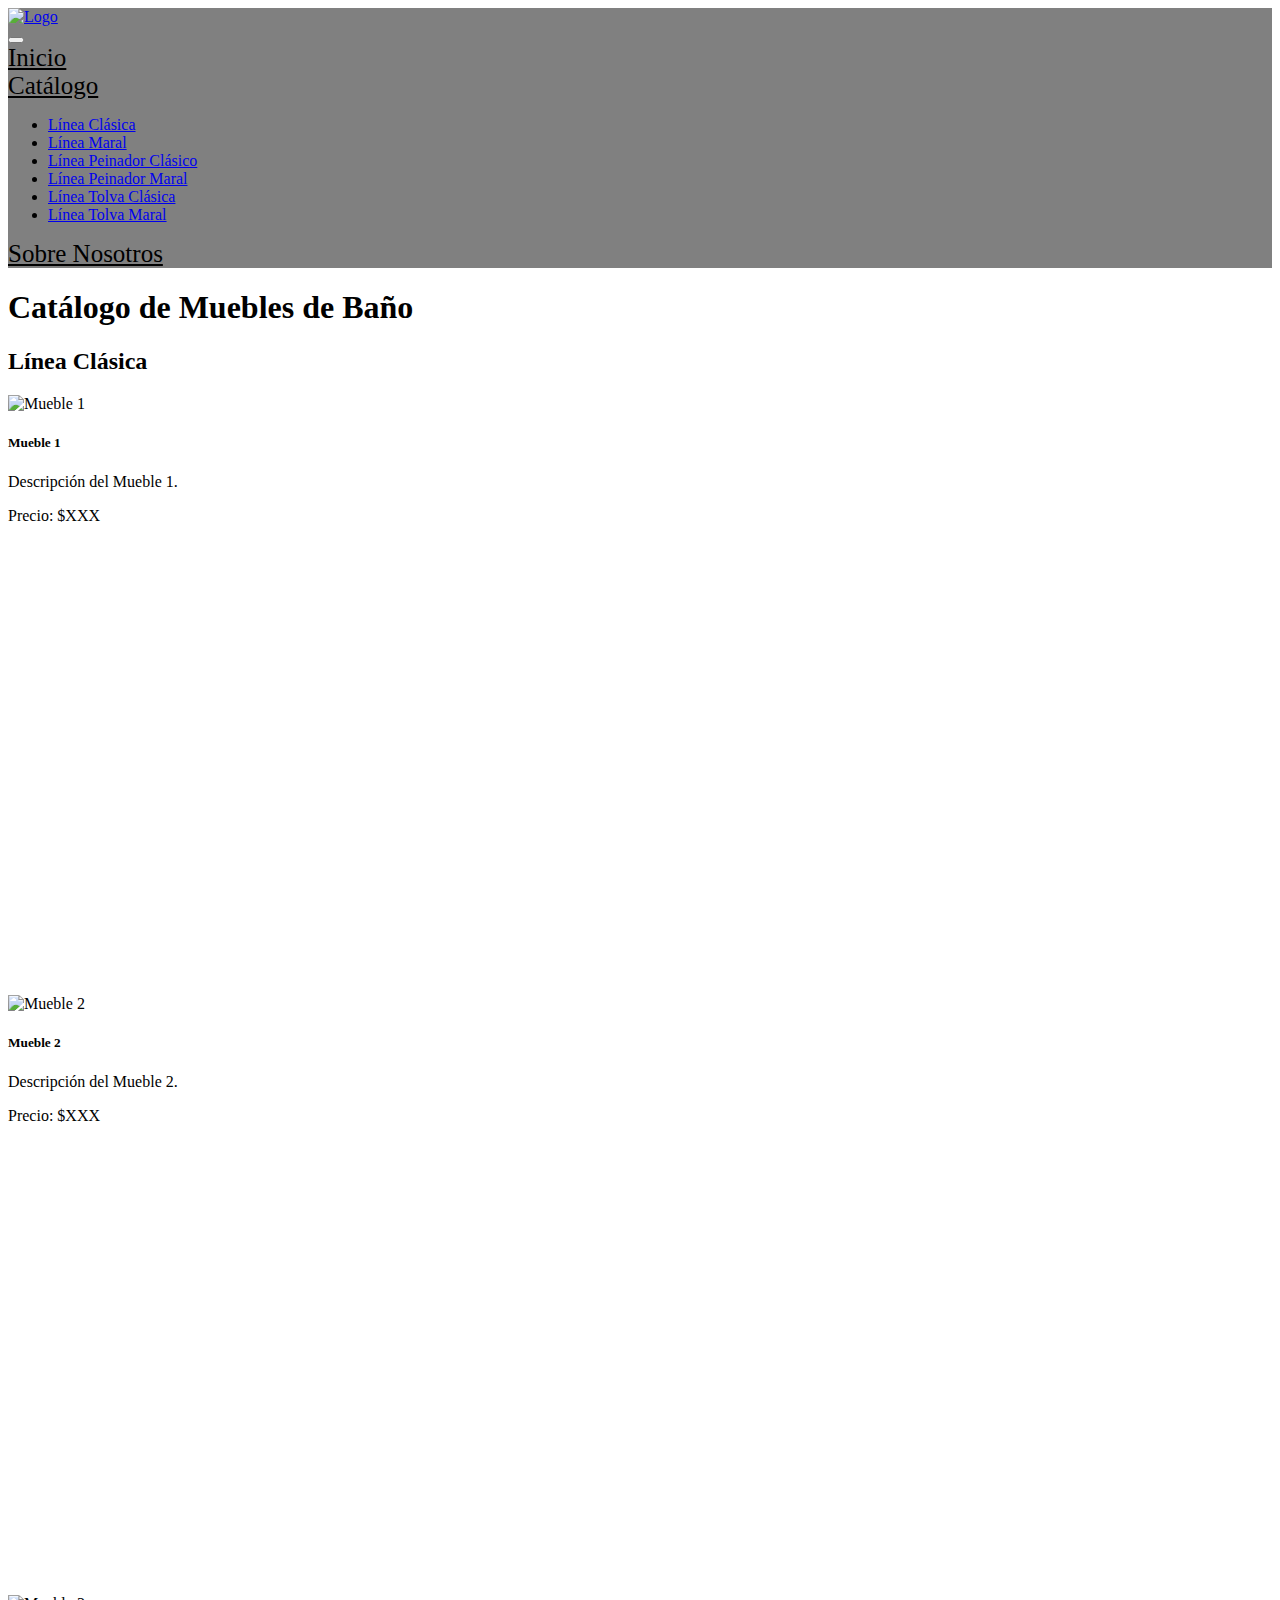
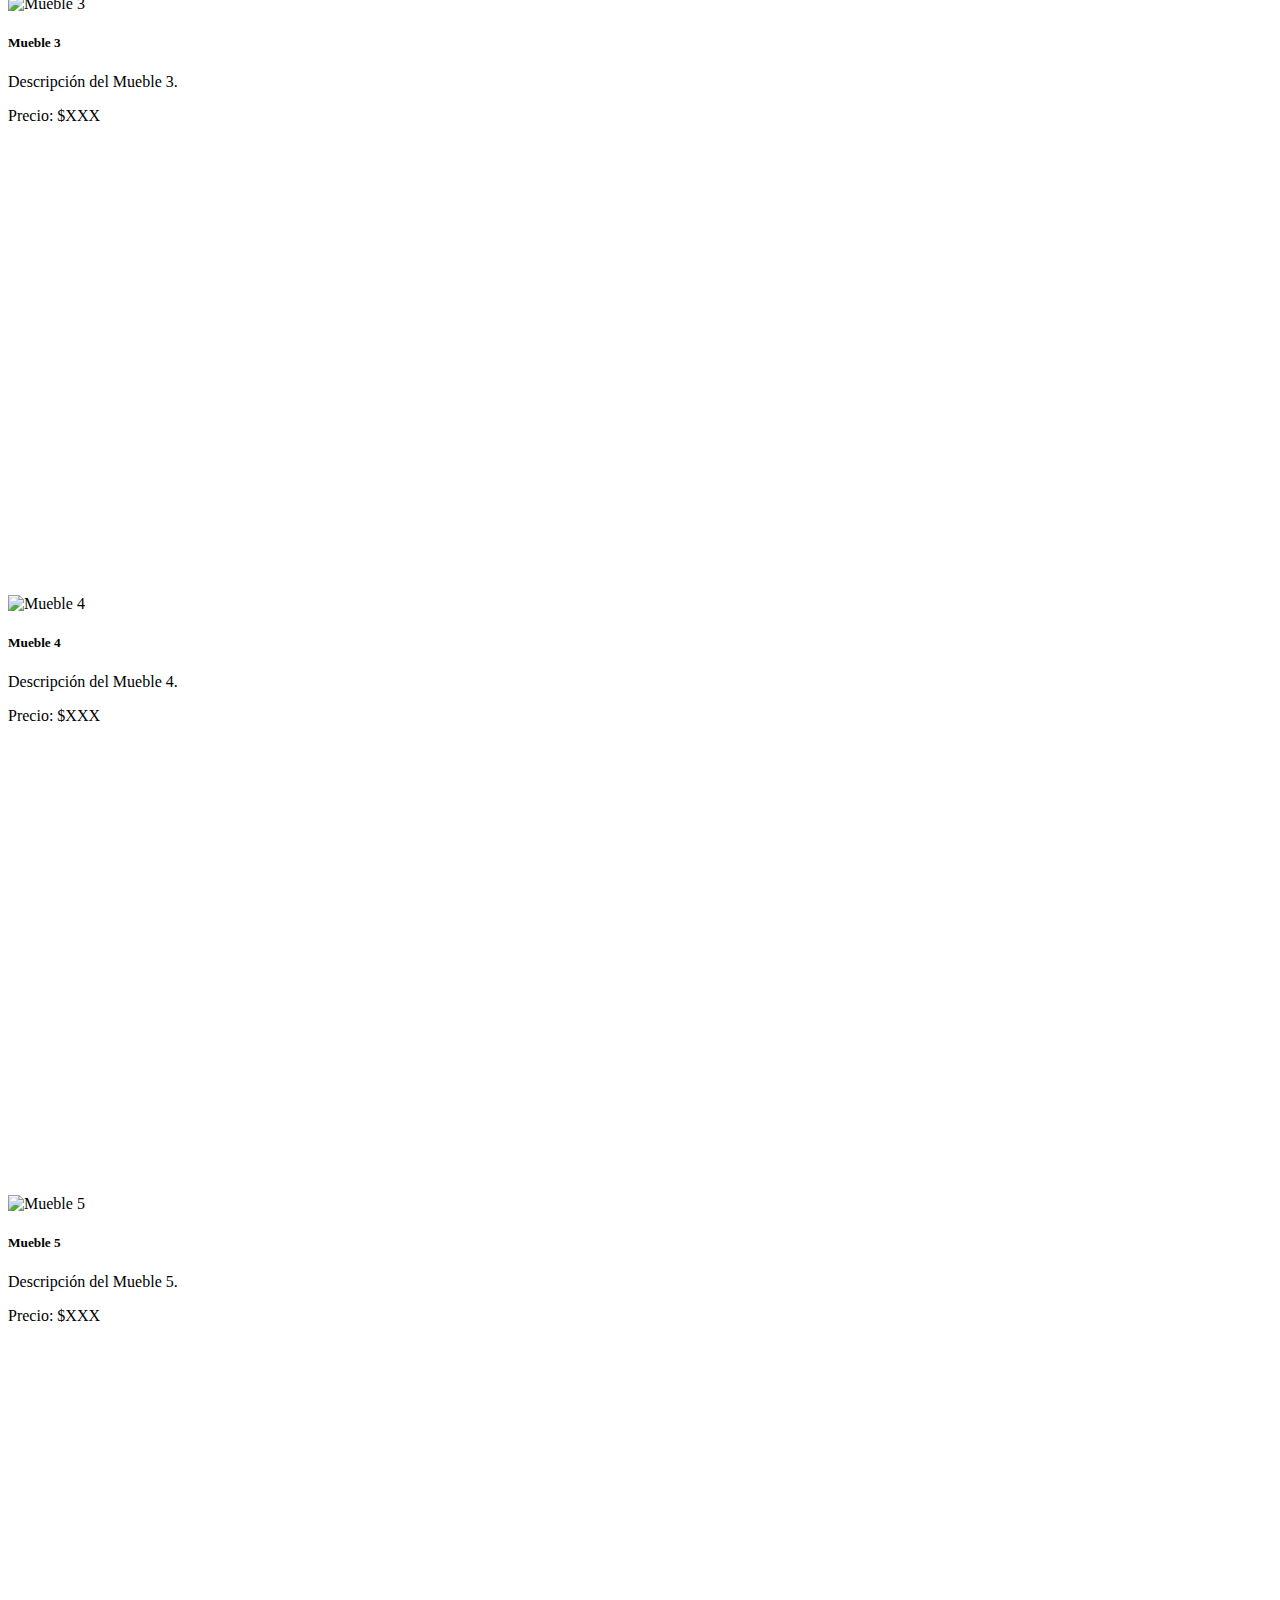
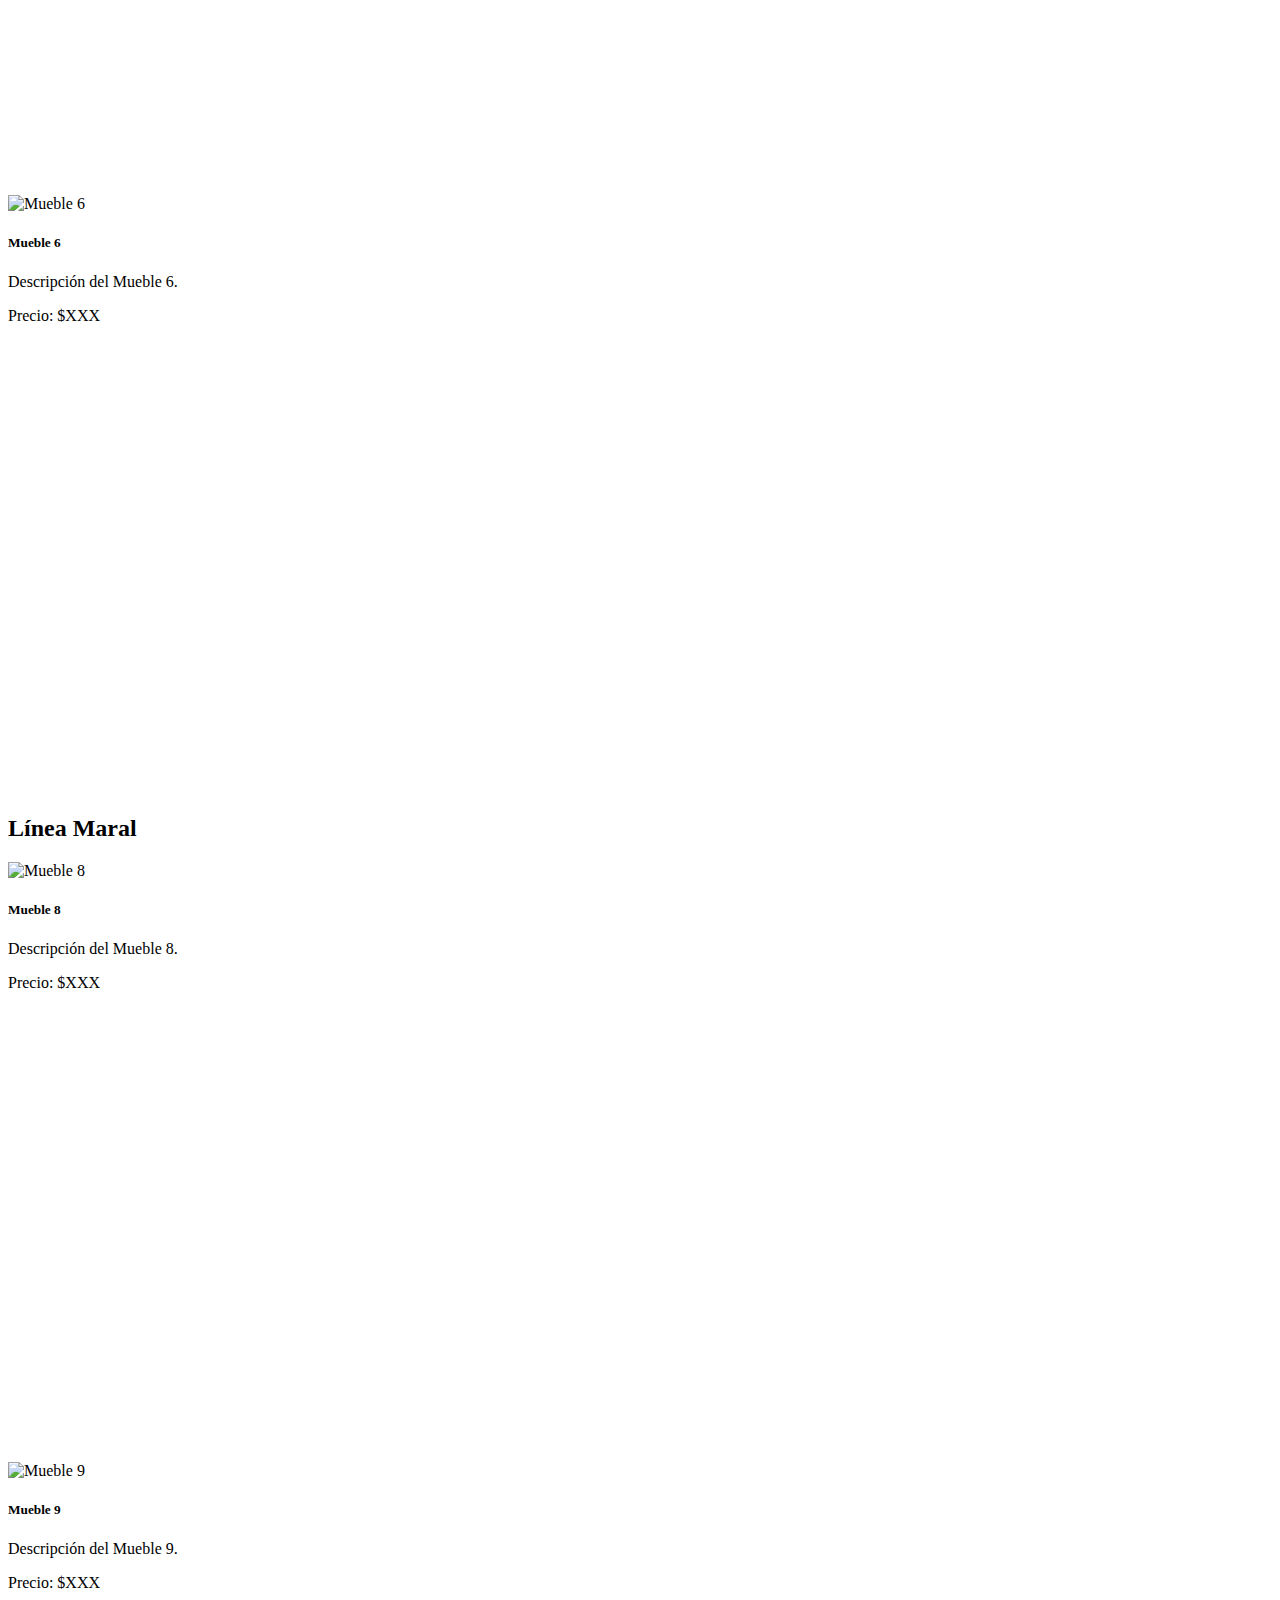
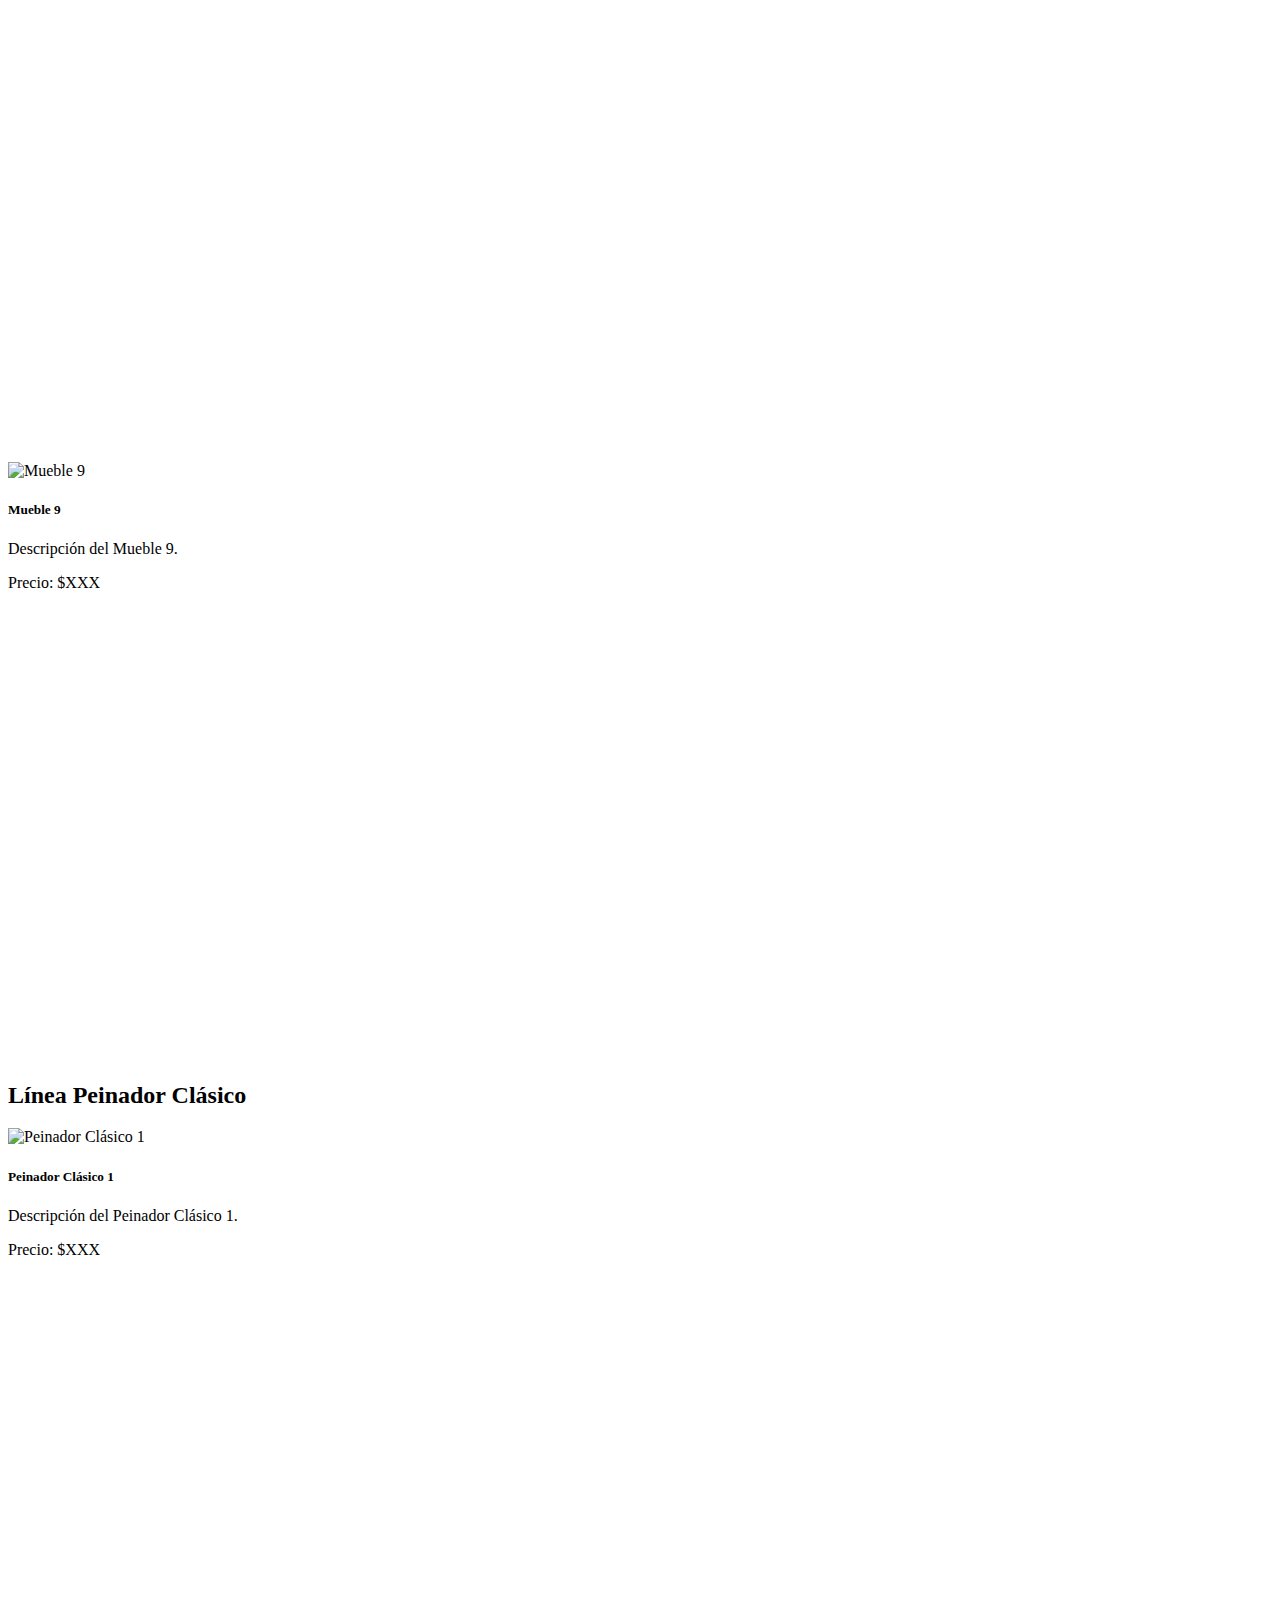
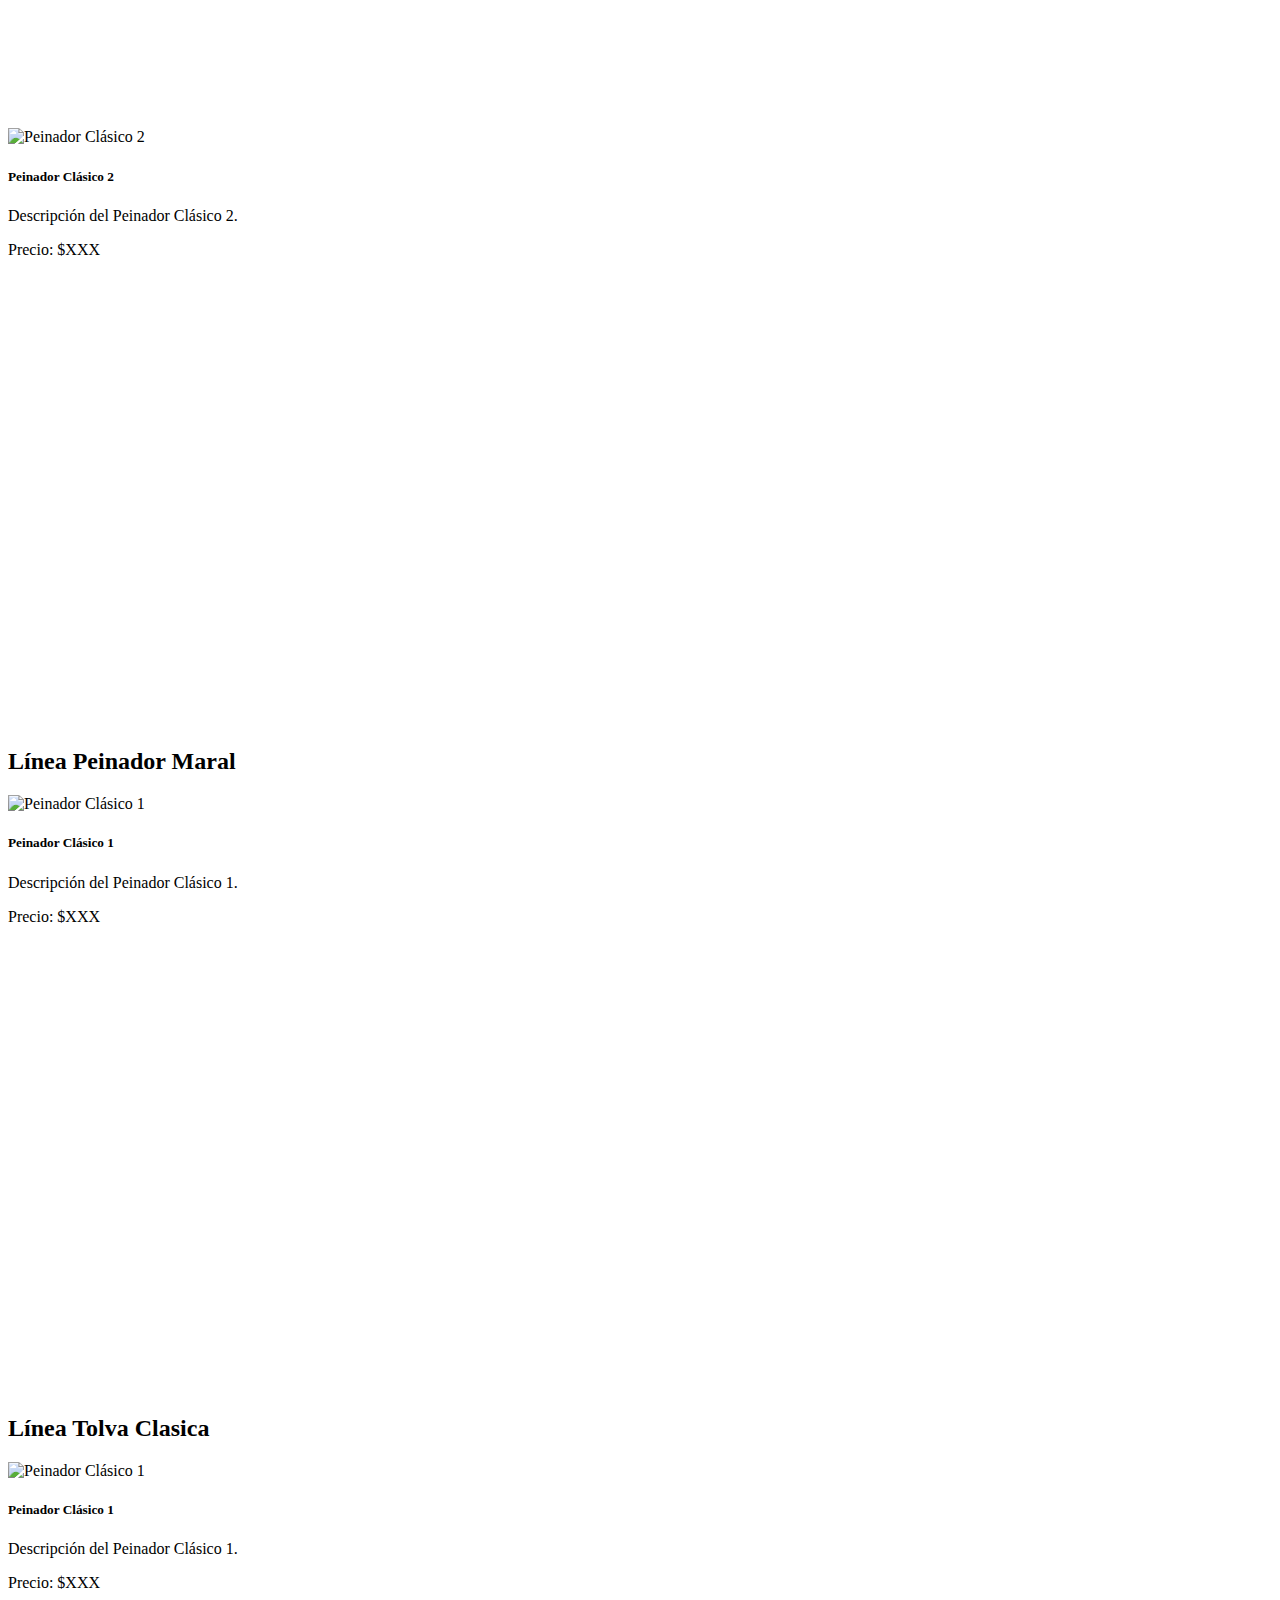
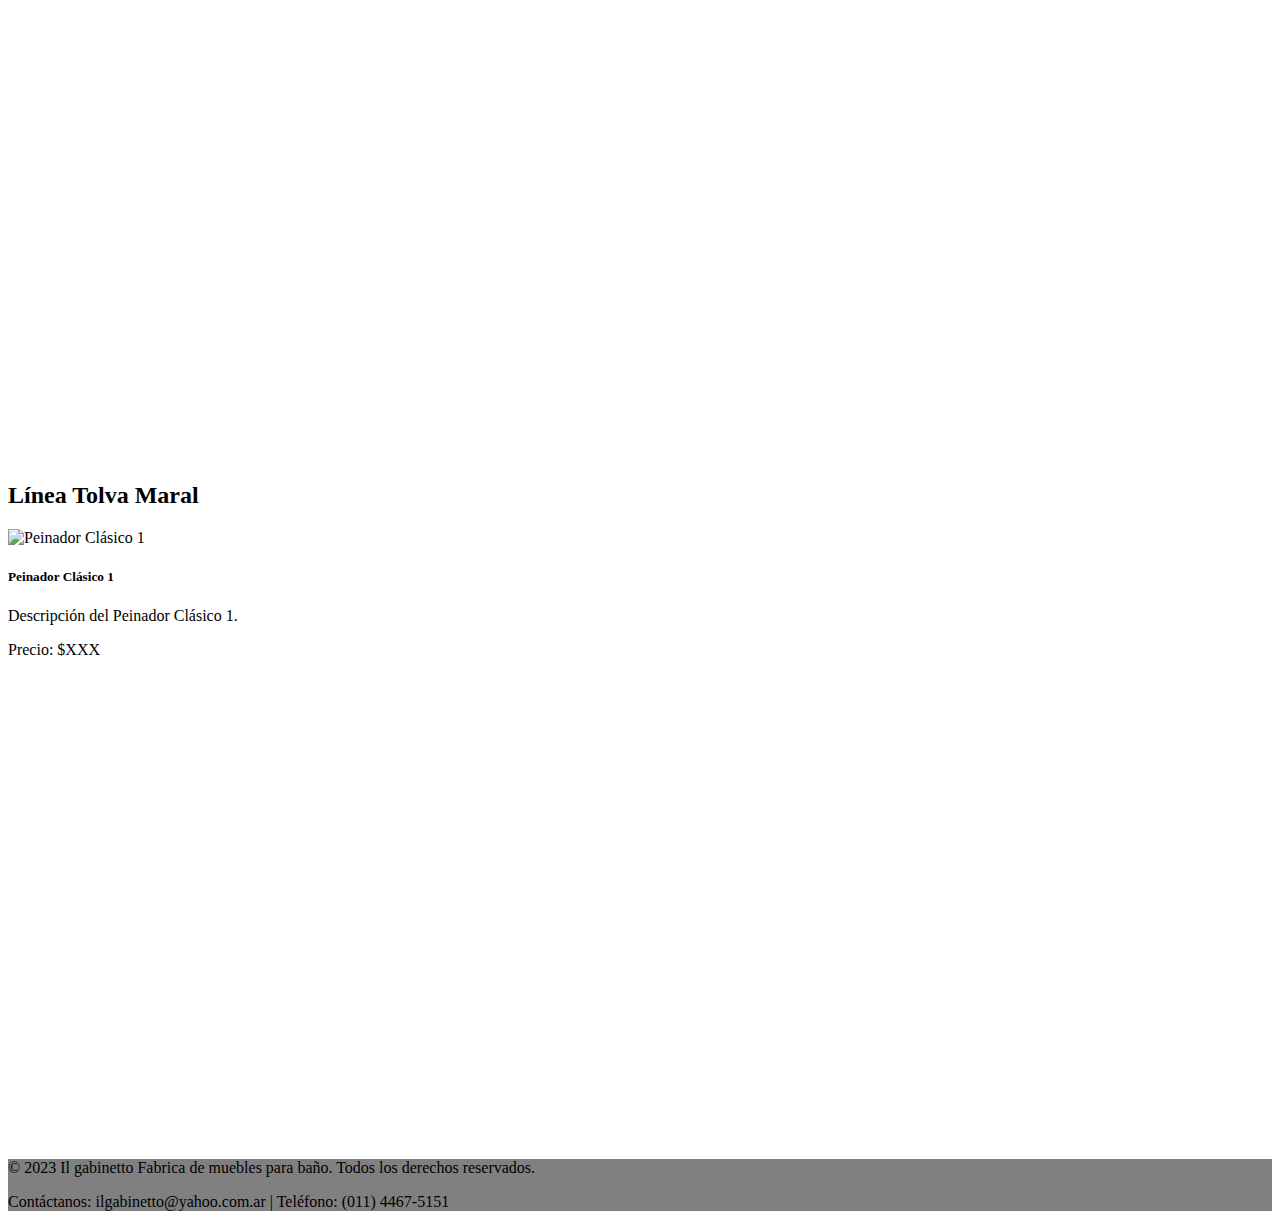
==== pagina ilgabinetto/instalar css bp-ac/catalogo.html @ 1fc87f55 "Add files via upload" ====
<!DOCTYPE html>
<html lang="en">

<head>
  <meta charset="UTF-8">
  <meta name="viewport" content="width=device-width, initial-scale=1.0">
  <title>Il gabinetto</title>
  <link rel="stylesheet" href="/instalar css bp-ac/css/bootstrap.min.css" />
  <link rel="stylesheet" href="style.css" />
</head>

<body>
  <nav class="navbar navbar-expand-lg bg-body-tertiary bg-gray mb-0">
    <div class="container-fluid">
      <!-- Centra el contenido horizontalmente -->
      <div class="mx-auto text-center">
        <a class="navbar-brand" href="#">
          <img src="/instalar css bp-ac/imagenes/54c96c8c335ef95b13d92f0915ddbc36.png" alt="Logo" width="300"
            height="75" />
        </a>
      </div>

      <button class="navbar-toggler" type="button" data-bs-toggle="collapse" data-bs-target="#navbarNavAltMarkup"
        aria-controls="navbarNavAltMarkup" aria-expanded="false" aria-label="Toggle navigation">
        <span class="navbar-toggler-icon"></span>
      </button>

      <div class="collapse navbar-collapse justify-content-end" id="navbarNavAltMarkup">
        <div class="navbar-nav">
          <a class="nav-link" href="index.html">Inicio</a>

          <!-- Botón "Catálogo" con opciones desplegables -->
          <div class="nav-item dropdown">
            <a class="nav-link dropdown-toggle" href="#" id="navbarDropdown" role="button" data-bs-toggle="dropdown"
              aria-expanded="false">
              Catálogo
            </a>
            <ul class="dropdown-menu" aria-labelledby="navbarDropdown">
              <li><a class="dropdown-item" href="#lineaClasica">Línea Clásica</a></li>
              <li><a class="dropdown-item" href="#lineaMaral">Línea Maral</a></li>
              <li><a class="dropdown-item" href="#peinadorClasico">Línea Peinador Clásico</a></li>
              <li><a class="dropdown-item" href="#peinadorMaral">Línea Peinador Maral</a></li>
              <li><a class="dropdown-item" href="#tolvaClasica">Línea Tolva Clásica</a></li>
              <li><a class="dropdown-item" href="#tolvaMaral">Línea Tolva Maral</a></li>
            </ul>
          </div>

          <a class="nav-link" href="#sobreNosotros">Sobre Nosotros</a>
        </div>
      </div>
    </div>
  </nav>




  <div class="container">
    <h1 class="my-4">Catálogo de Muebles de Baño


      <!-- Sección de Línea Clásica -->
      <section id="lineaClasica"></section>
      <h2>Línea Clásica</h2>
      <div class="row">
        <div class="col-md-4 mb-4">
          <div class="card" style="height: 600px;">
            <img src="/instalar css bp-ac/imagenes/fotos muebles/Clasicos/Com 50.jpg" class="card-img-top"
              alt="Mueble 1" style="object-fit: cover; height: 100%;">
            <div class="card-body">
              <h5 class="card-title">Mueble 1</h5>
              <p class="card-text">Descripción del Mueble 1.</p>
              <p class="card-text">Precio: $XXX</p>
            </div>
          </div>
        </div>

        <div class="col-md-4 mb-4">
          <div class="card" style="height: 600px;">
            <img src="/instalar css bp-ac/imagenes/fotos muebles/Clasicos/Practico 50.jpg" class="card-img-top"
              alt="Mueble 2" style="object-fit: cover; height: 100%;">
            <div class="card-body">
              <h5 class="card-title">Mueble 2</h5>
              <p class="card-text">Descripción del Mueble 2.</p>
              <p class="card-text">Precio: $XXX</p>
            </div>
          </div>
        </div>

        <div class="col-md-4 mb-4">
          <div class="card" style="height: 600px;">
            <img src="/instalar css bp-ac/imagenes/fotos muebles/Clasicos/Com 60.jpg" class="card-img-top"
              alt="Mueble 3" style="object-fit: cover; height: 100%;">
            <div class="card-body">
              <h5 class="card-title">Mueble 3</h5>
              <p class="card-text">Descripción del Mueble 3.</p>
              <p class="card-text">Precio: $XXX</p>
            </div>
          </div>
        </div>

        <div class="col-md-4 mb-4">
          <div class="card" style="height: 600px;">
            <img src="/instalar css bp-ac/imagenes/fotos muebles/Clasicos/Practico 60.jpg" class="card-img-top"
              alt="Mueble 4" style="object-fit: cover; height: 100%;">
            <div class="card-body">
              <h5 class="card-title">Mueble 4</h5>
              <p class="card-text">Descripción del Mueble 4.</p>
              <p class="card-text">Precio: $XXX</p>
            </div>
          </div>
        </div>

        <div class="col-md-4 mb-4">
          <div class="card" style="height: 600px;">
            <img src="/instalar css bp-ac/imagenes/fotos muebles/Clasicos/Practico 80.jpg" class="card-img-top"
              alt="Mueble 5" style="object-fit: cover; height: 100%;">
            <div class="card-body">
              <h5 class="card-title">Mueble 5</h5>
              <p class="card-text">Descripción del Mueble 5.</p>
              <p class="card-text">Precio: $XXX</p>
            </div>
          </div>
        </div>

        <div class="col-md-4 mb-4">
          <div class="card" style="height: 600px;">
            <img src="/instalar css bp-ac/imagenes/fotos muebles/Clasicos/Practico 100.jpg" class="card-img-top"
              alt="Mueble 6" style="object-fit: cover; height: 100%;">
            <div class="card-body">
              <h5 class="card-title">Mueble 6</h5>
              <p class="card-text">Descripción del Mueble 6.</p>
              <p class="card-text">Precio: $XXX</p>
            </div>
          </div>
        </div>

        <!-- Sección de Línea Maral -->
        <section id="lineaMaral"></section>
        <h2>Línea Maral</h2>
        <div class="row">
          <div class="col-md-4 mb-4">
            <div class="card" style="height: 600px;">
              <img src="/instalar css bp-ac/imagenes/fotos muebles/Marales/Maral 50.jpg" class="card-img-top"
                alt="Mueble 8" style="object-fit: cover; height: 100%;">
              <div class="card-body">
                <h5 class="card-title">Mueble 8</h5>
                <p class="card-text">Descripción del Mueble 8.</p>
                <p class="card-text">Precio: $XXX</p>
              </div>
            </div>
          </div>

          <div class="col-md-4 mb-4">
            <div class="card" style="height: 600px;">
              <img src="/instalar css bp-ac/imagenes/fotos muebles/Marales/Maral 80 wengue.jpg" class="card-img-top"
                alt="Mueble 9" style="object-fit: cover; height: 100%;">
              <div class="card-body">
                <h5 class="card-title">Mueble 9</h5>
                <p class="card-text">Descripción del Mueble 9.</p>
                <p class="card-text">Precio: $XXX</p>
              </div>
            </div>
          </div>

          <div class="col-md-4 mb-4">
            <div class="card" style="height: 600px;">
              <img src="/instalar css bp-ac/imagenes/fotos muebles/Marales/Maral 100.jpg" class="card-img-top"
                alt="Mueble 9" style="object-fit: cover; height: 70%;">
              <div class="card-body">
                <h5 class="card-title">Mueble 9</h5>
                <p class="card-text">Descripción del Mueble 9.</p>
                <p class="card-text">Precio: $XXX</p>
              </div>
            </div>
          </div>

          <section id="peinadorClasico"></section>
          <h2>Línea Peinador Clásico</h2>
          <div class="row">
            <div class="col-md-4 mb-4">
              <div class="card" style="height: 600px;">
                <img src="/instalar css bp-ac/imagenes/fotos muebles/Peinador Clasico/Peina 50.jpg" class="card-img-top"
                  alt="Peinador Clásico 1" style="object-fit: cover; height: 100%;">
                <div class="card-body">
                  <h5 class="card-title">Peinador Clásico 1</h5>
                  <p class="card-text">Descripción del Peinador Clásico 1.</p>
                  <p class="card-text">Precio: $XXX</p>
                </div>
              </div>
            </div>

            <div class="col-md-4 mb-4">
              <div class="card" style="height: 600px;">
                <img src="/instalar css bp-ac/imagenes/fotos muebles/Peinador Clasico/Peina 60.jpg" class="card-img-top"
                  alt="Peinador Clásico 2" style="object-fit: cover; height: 100%;">
                <div class="card-body">
                  <h5 class="card-title">Peinador Clásico 2</h5>
                  <p class="card-text">Descripción del Peinador Clásico 2.</p>
                  <p class="card-text">Precio: $XXX</p>
                </div>
              </div>
            </div>

            <section id="peinadorMaral"></section>
            <h2>Línea Peinador Maral</h2>
            <div class="row">
              <div class="col-md-4 mb-4">
                <div class="card" style="height: 600px;">
                  <img src="/instalar css bp-ac/imagenes/fotos muebles/Peinador maral/Peina Maral 100.jpg"
                    class="card-img-top" alt="Peinador Clásico 1" style="object-fit: cover; height: 60%;">
                  <div class="card-body">
                    <h5 class="card-title">Peinador Clásico 1</h5>
                    <p class="card-text">Descripción del Peinador Clásico 1.</p>
                    <p class="card-text">Precio: $XXX</p>
                  </div>
                </div>
              </div>

              <section id="tolvaClasica"></section>
              <h2>Línea Tolva Clasica</h2>
              <div class="row">
                <div class="col-md-4 mb-4">
                  <div class="card" style="height: 600px;">
                    <img src="/instalar css bp-ac/imagenes/fotos muebles/Tolva Clasica/Tolva 40.jpg"
                      class="card-img-top" alt="Peinador Clásico 1" style="object-fit: cover; height: 100%;">
                    <div class="card-body">
                      <h5 class="card-title">Peinador Clásico 1</h5>
                      <p class="card-text">Descripción del Peinador Clásico 1.</p>
                      <p class="card-text">Precio: $XXX</p>
                    </div>
                  </div>
                </div>

                <section id="tolvaMaral"></section>
                <h2> Línea Tolva Maral</h2>
                <div class="row">
                  <div class="col-md-4 mb-4">
                    <div class="card" style="height: 600px;">
                      <img src="/instalar css bp-ac/imagenes/fotos muebles/Tolva Maral/Tolva Maral 40.jpg"
                        class="card-img-top" alt="Peinador Clásico 1" style="object-fit: cover; height: 85%;">
                      <div class="card-body">
                        <h5 class="card-title">Peinador Clásico 1</h5>
                        <p class="card-text">Descripción del Peinador Clásico 1.</p>
                        <p class="card-text">Precio: $XXX</p>
                      </div>
                    </div>
                  </div>
                </div>
              </div>

            </div>

          </div>
        </div>

      </div>

  </div>

  <script src="/instalar css bp-ac/js/bootstrap.bundle.min.js"></script>
</body>

<footer class="bg-light text-center text-muted py-4">
  <div>
    <p>&copy; 2023 Il gabinetto Fabrica de muebles para baño. Todos los derechos reservados.</p>
    <p>Contáctanos: ilgabinetto@yahoo.com.ar | Teléfono: (011) 4467-5151</p>
  </div>
</footer>

</html>
---- pagina ilgabinetto/instalar css bp-ac/style.css ----
/* Aumenta el tamaño de las letras en la barra de navegación */
.navbar-nav .nav-link {
    font-size: 25px; /* Ajusta el tamaño de la fuente según tus preferencias */
}

footer{
    margin-top: 30px;
    background-color: grey;
}


@keyframes fade {
    0% {
        opacity: 0;
        transform: translateY(-10px);
    }
    100% {
        opacity: 1;
        transform: translateY(0);
    }
}

/* Aplica la animación de desvanecimiento a las diapositivas del carrusel */
.carousel-inner .carousel-item {
    animation: fade 1s ease-in-out;
}

/* Estilos normales para los enlaces del menú */
.navbar {
    background-color: gray; /* Color de fondo normal (transparente en este caso) */
    transition: background-color 0.3s ease, color 0.3s ease; /* Transición suave para el color de fondo y el color del texto */
}

.navbar .navbar-nav .nav-link {
    color: black; /* Color de texto normal */
}

/* Estilos para los enlaces del menú al pasar el mouse */
.navbar:hover {
    background-color: red; /* Cambia el color de fondo al pasar el mouse */
}

.navbar .navbar-nav .nav-link:hover {
    color: red; /* Cambia el color del texto al pasar el mouse */
}

/* Estilo normal para las tarjetas */
.card {
    transition: box-shadow 0.3s ease; /* Transición suave para el sombreado */
}

/* Estilo para las tarjetas al pasar el mouse */
.card:hover {
    box-shadow: 0 4px 8px rgba(0, 0, 0, 0.2); /* Cambia el sombreado al pasar el mouse */
}
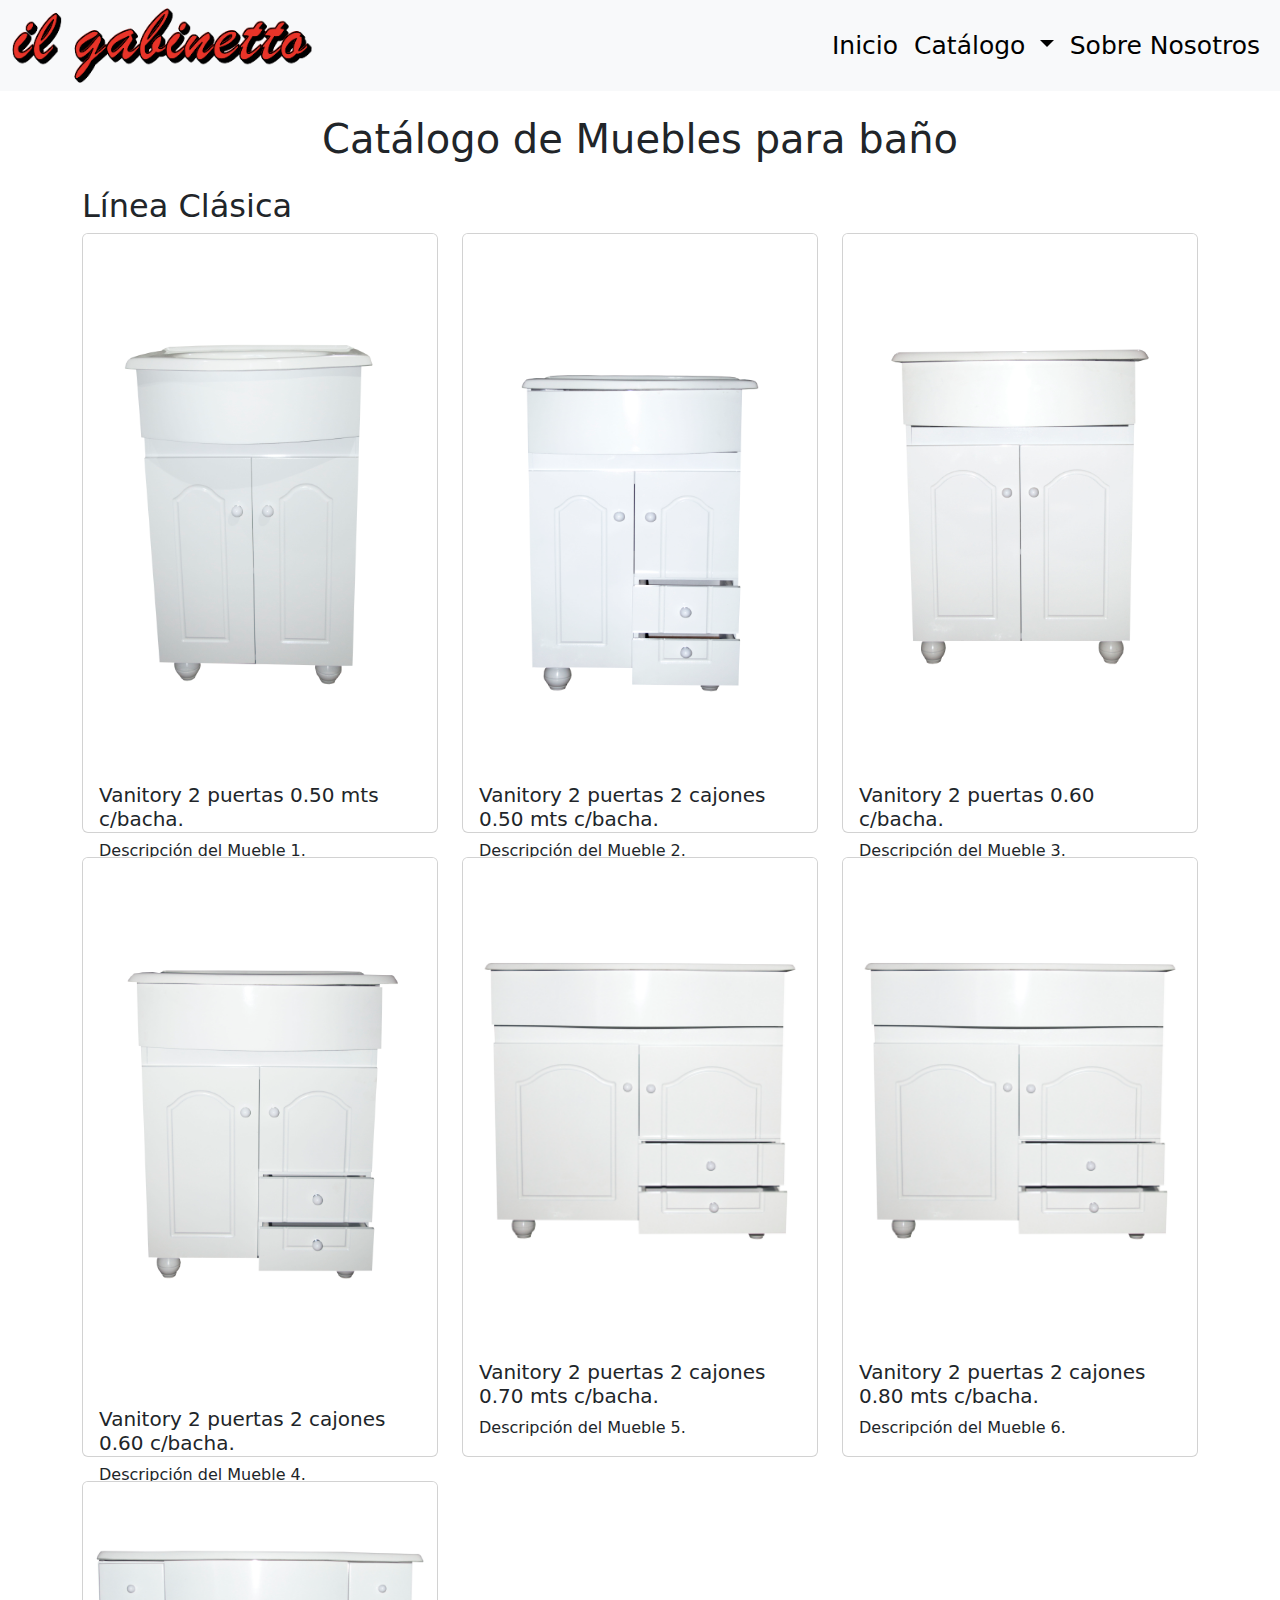
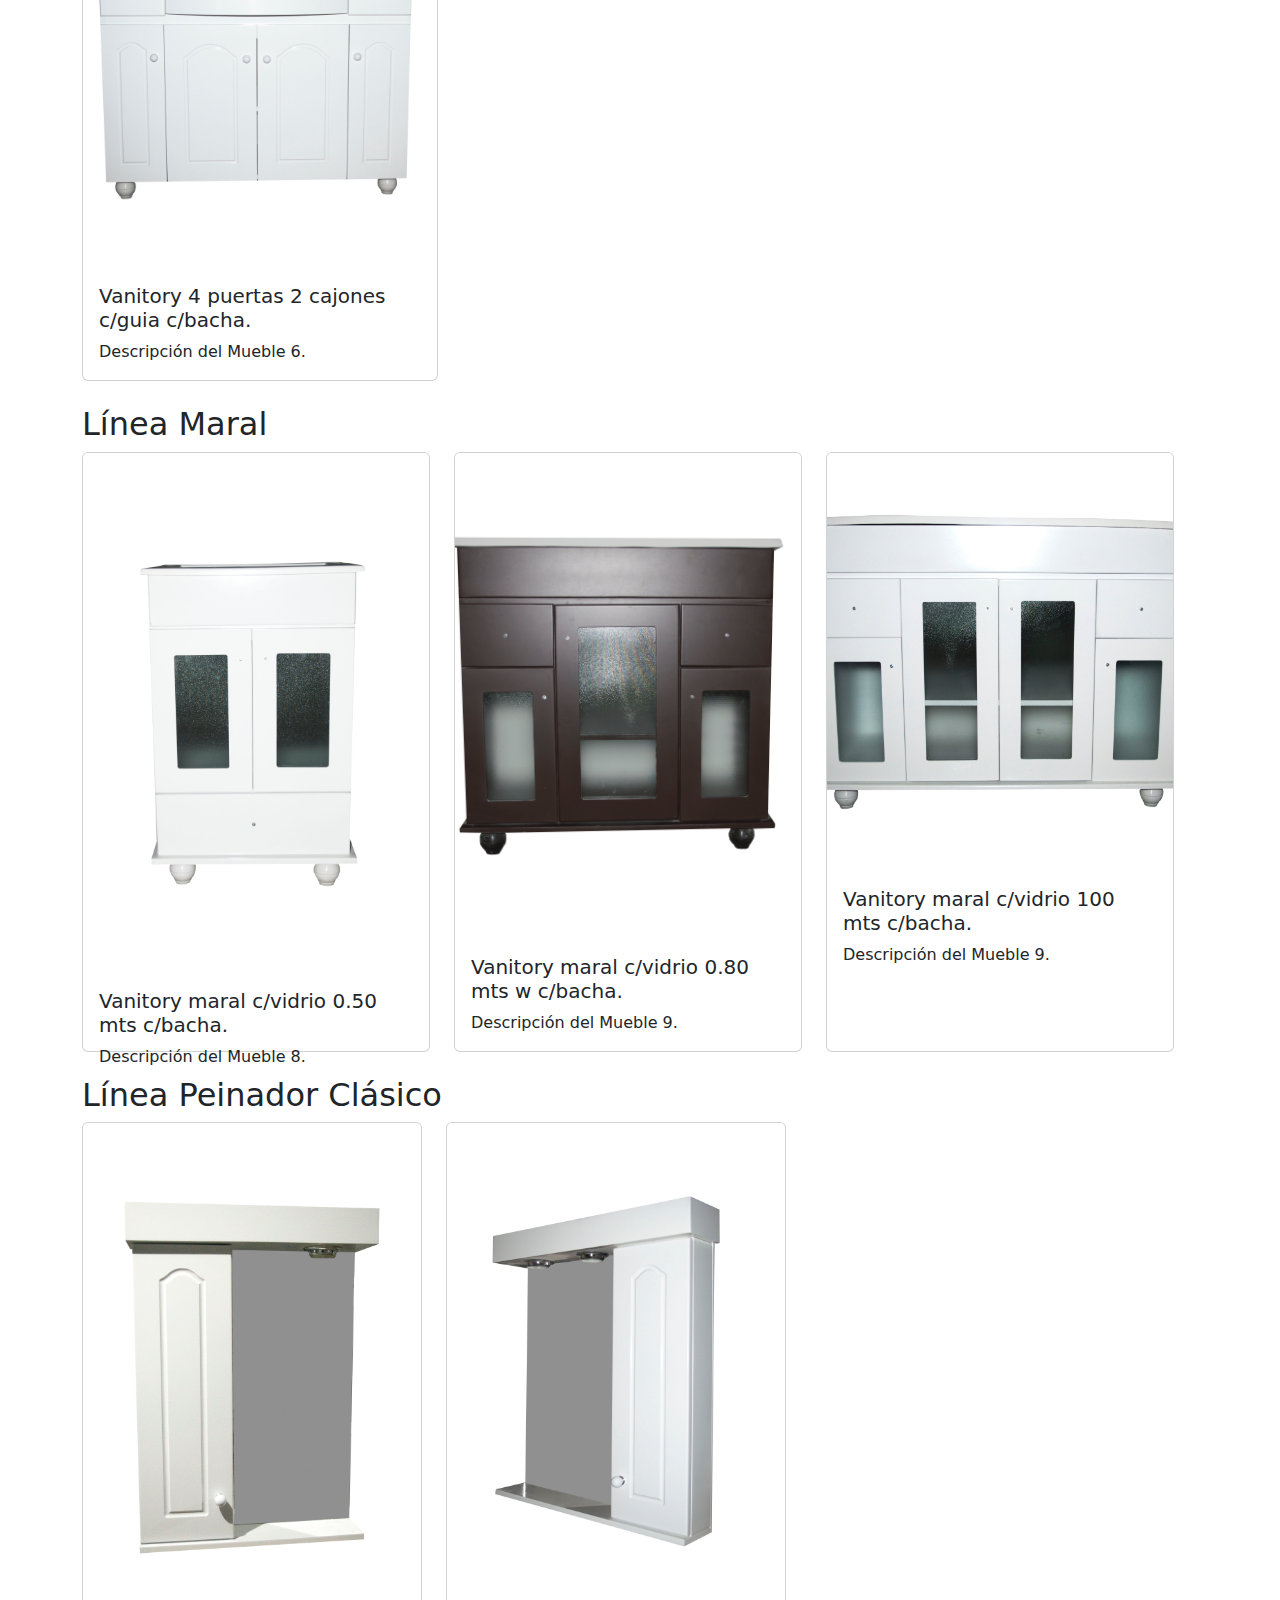
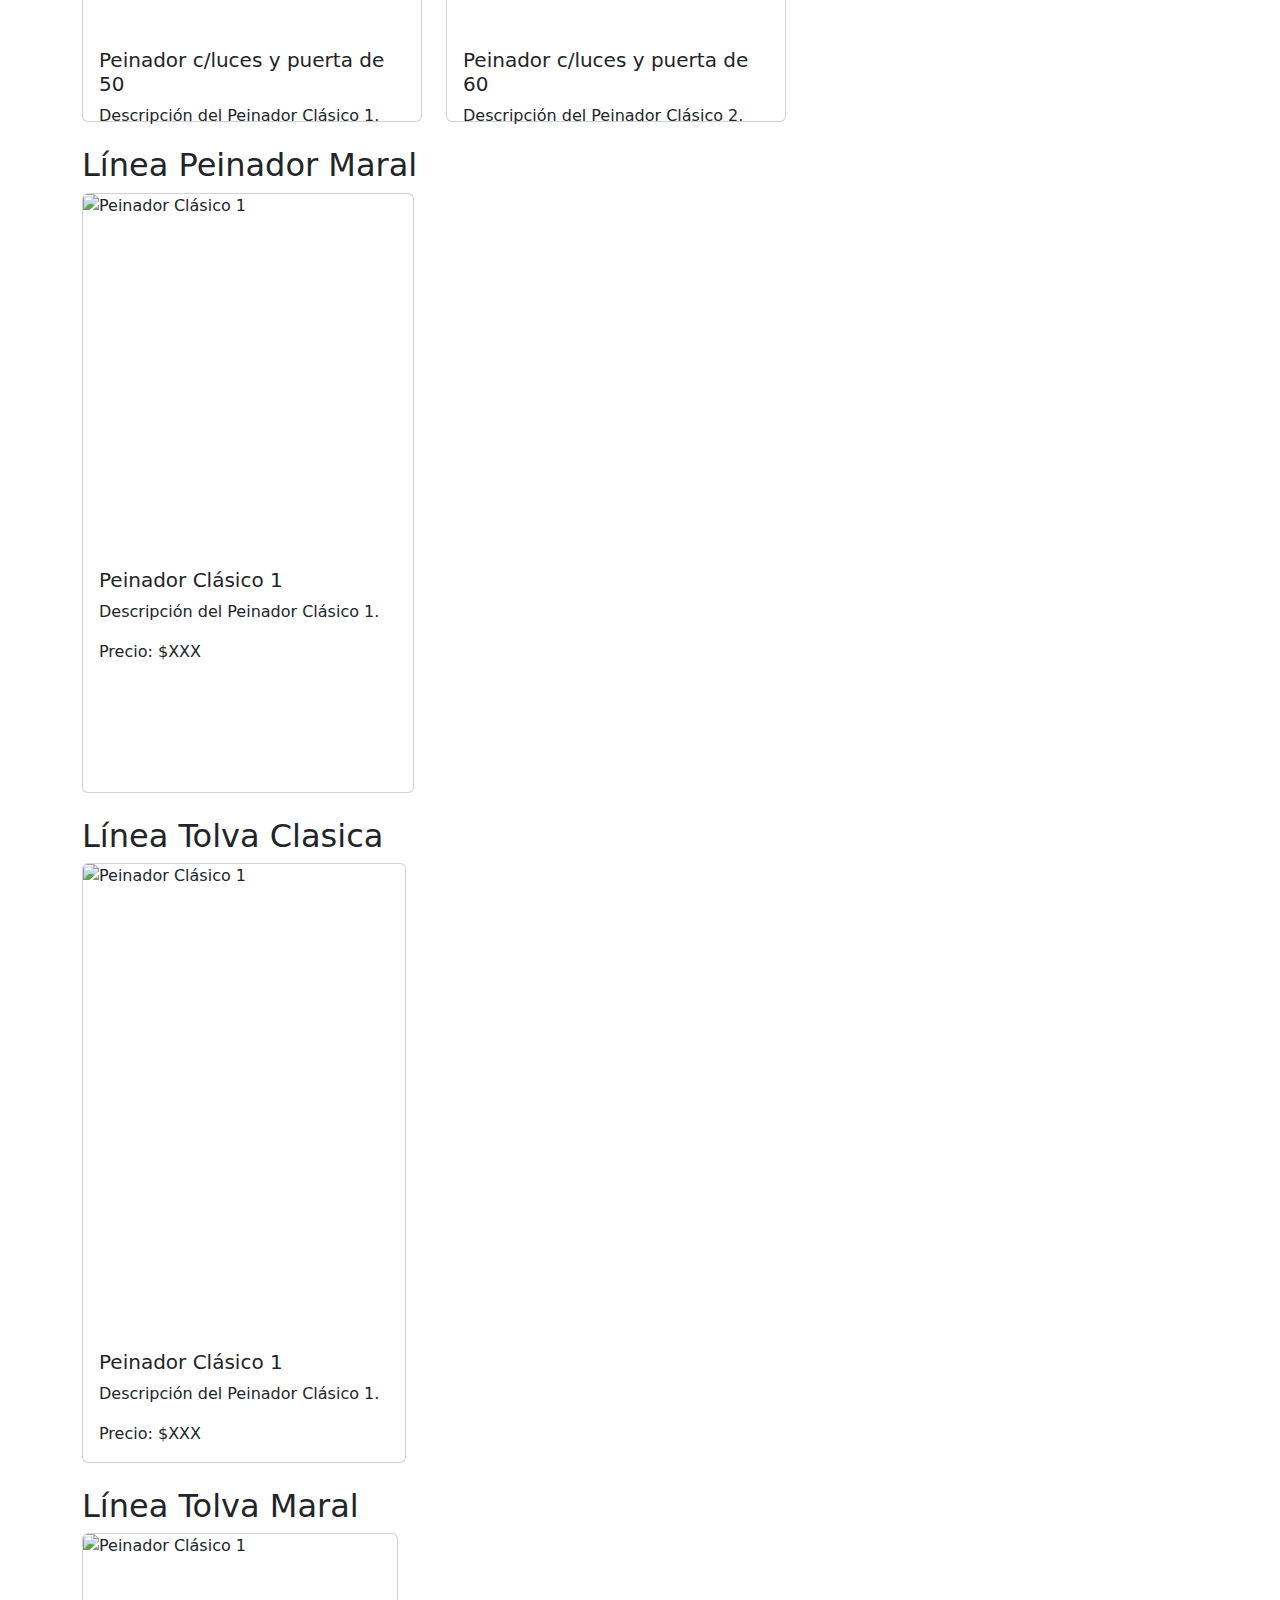
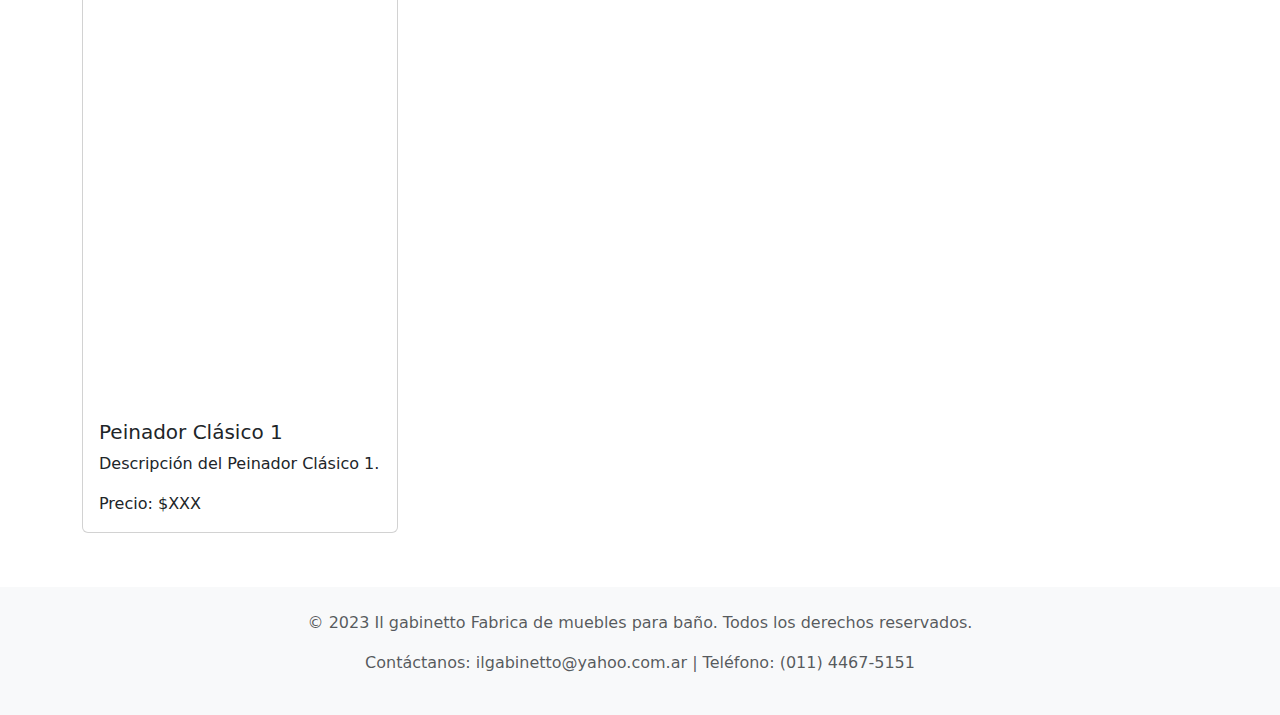
==== commit 2bc2c858: "se modifica la pagina web" ====
--- a/pagina ilgabinetto/instalar css bp-ac/catalogo.html
+++ b/pagina ilgabinetto/instalar css bp-ac/catalogo.html
@@ -5,7 +5,7 @@
   <meta charset="UTF-8">
   <meta name="viewport" content="width=device-width, initial-scale=1.0">
   <title>Il gabinetto</title>
-  <link rel="stylesheet" href="/instalar css bp-ac/css/bootstrap.min.css" />
+  <link rel="stylesheet" href="/pagina ilgabinetto/instalar css bp-ac/css/bootstrap.min.css" />
   <link rel="stylesheet" href="style.css" />
 </head>
 
@@ -15,8 +15,8 @@
       <!-- Centra el contenido horizontalmente -->
       <div class="mx-auto text-center">
         <a class="navbar-brand" href="#">
-          <img src="/instalar css bp-ac/imagenes/54c96c8c335ef95b13d92f0915ddbc36.png" alt="Logo" width="300"
-            height="75" />
+          <img src="/pagina ilgabinetto/instalar css bp-ac/imagenes/54c96c8c335ef95b13d92f0915ddbc36.png" alt="Logo"
+            width="300" height="75" />
         </a>
       </div>
 
@@ -55,7 +55,7 @@
 
 
   <div class="container">
-    <h1 class="my-4">Catálogo de Muebles de Baño
+    <h1 class="my-4" style="text-align: center;">Catálogo de Muebles para baño
 
 
       <!-- Sección de Línea Clásica -->
@@ -64,72 +64,77 @@
       <div class="row">
         <div class="col-md-4 mb-4">
           <div class="card" style="height: 600px;">
-            <img src="/instalar css bp-ac/imagenes/fotos muebles/Clasicos/Com 50.jpg" class="card-img-top"
-              alt="Mueble 1" style="object-fit: cover; height: 100%;">
-            <div class="card-body">
-              <h5 class="card-title">Mueble 1</h5>
+            <img src="/pagina ilgabinetto/instalar css bp-ac/imagenes/fotos muebles/Clasicos/Com 50.jpg"
+              class="card-img-top" alt="Mueble 1" style="object-fit: cover; height: 100%;">
+            <div class="card-body">
+              <h5 class="card-title">Vanitory 2 puertas 0.50 mts c/bacha.</h5>
               <p class="card-text">Descripción del Mueble 1.</p>
-              <p class="card-text">Precio: $XXX</p>
-            </div>
-          </div>
-        </div>
-
-        <div class="col-md-4 mb-4">
-          <div class="card" style="height: 600px;">
-            <img src="/instalar css bp-ac/imagenes/fotos muebles/Clasicos/Practico 50.jpg" class="card-img-top"
-              alt="Mueble 2" style="object-fit: cover; height: 100%;">
-            <div class="card-body">
-              <h5 class="card-title">Mueble 2</h5>
+            </div>
+          </div>
+        </div>
+
+        <div class="col-md-4 mb-4">
+          <div class="card" style="height: 600px;">
+            <img src="/pagina ilgabinetto/instalar css bp-ac/imagenes/fotos muebles/Clasicos/Practico 50.jpg"
+              class="card-img-top" alt="Mueble 2" style="object-fit: cover; height: 100%;">
+            <div class="card-body">
+              <h5 class="card-title">Vanitory 2 puertas 2 cajones 0.50 mts c/bacha.</h5>
               <p class="card-text">Descripción del Mueble 2.</p>
-              <p class="card-text">Precio: $XXX</p>
-            </div>
-          </div>
-        </div>
-
-        <div class="col-md-4 mb-4">
-          <div class="card" style="height: 600px;">
-            <img src="/instalar css bp-ac/imagenes/fotos muebles/Clasicos/Com 60.jpg" class="card-img-top"
-              alt="Mueble 3" style="object-fit: cover; height: 100%;">
-            <div class="card-body">
-              <h5 class="card-title">Mueble 3</h5>
+            </div>
+          </div>
+        </div>
+
+        <div class="col-md-4 mb-4">
+          <div class="card" style="height: 600px;">
+            <img src="/pagina ilgabinetto/instalar css bp-ac/imagenes/fotos muebles/Clasicos/Com 60.jpg"
+              class="card-img-top" alt="Mueble 3" style="object-fit: cover; height: 100%;">
+            <div class="card-body">
+              <h5 class="card-title">Vanitory 2 puertas 0.60 c/bacha.</h5>
               <p class="card-text">Descripción del Mueble 3.</p>
-              <p class="card-text">Precio: $XXX</p>
-            </div>
-          </div>
-        </div>
-
-        <div class="col-md-4 mb-4">
-          <div class="card" style="height: 600px;">
-            <img src="/instalar css bp-ac/imagenes/fotos muebles/Clasicos/Practico 60.jpg" class="card-img-top"
-              alt="Mueble 4" style="object-fit: cover; height: 100%;">
-            <div class="card-body">
-              <h5 class="card-title">Mueble 4</h5>
+            </div>
+          </div>
+        </div>
+
+        <div class="col-md-4 mb-4">
+          <div class="card" style="height: 600px;">
+            <img src="/pagina ilgabinetto/instalar css bp-ac/imagenes/fotos muebles/Clasicos/Practico 60.jpg"
+              class="card-img-top" alt="Mueble 4" style="object-fit: cover; height: 100%;">
+            <div class="card-body">
+              <h5 class="card-title">Vanitory 2 puertas 2 cajones 0.60 c/bacha.</h5>
               <p class="card-text">Descripción del Mueble 4.</p>
-              <p class="card-text">Precio: $XXX</p>
-            </div>
-          </div>
-        </div>
-
-        <div class="col-md-4 mb-4">
-          <div class="card" style="height: 600px;">
-            <img src="/instalar css bp-ac/imagenes/fotos muebles/Clasicos/Practico 80.jpg" class="card-img-top"
-              alt="Mueble 5" style="object-fit: cover; height: 100%;">
-            <div class="card-body">
-              <h5 class="card-title">Mueble 5</h5>
+            </div>
+          </div>
+        </div>
+
+        <div class="col-md-4 mb-4">
+          <div class="card" style="height: 600px;">
+            <img src="/pagina ilgabinetto/instalar css bp-ac/imagenes/fotos muebles/Clasicos/Practico 80.jpg"
+              class="card-img-top" alt="Mueble 5" style="object-fit: cover; height: 100%;">
+            <div class="card-body">
+              <h5 class="card-title">Vanitory 2 puertas 2 cajones 0.70 mts c/bacha.</h5>
               <p class="card-text">Descripción del Mueble 5.</p>
-              <p class="card-text">Precio: $XXX</p>
-            </div>
-          </div>
-        </div>
-
-        <div class="col-md-4 mb-4">
-          <div class="card" style="height: 600px;">
-            <img src="/instalar css bp-ac/imagenes/fotos muebles/Clasicos/Practico 100.jpg" class="card-img-top"
-              alt="Mueble 6" style="object-fit: cover; height: 100%;">
-            <div class="card-body">
-              <h5 class="card-title">Mueble 6</h5>
+            </div>
+          </div>
+        </div>
+
+        <div class="col-md-4 mb-4">
+          <div class="card" style="height: 600px;">
+            <img src="/pagina ilgabinetto/instalar css bp-ac/imagenes/fotos muebles/Clasicos/Practico 80.jpg"
+              class="card-img-top" alt="Mueble 6" style="object-fit: cover; height: 100%;">
+            <div class="card-body">
+              <h5 class="card-title">Vanitory 2 puertas 2 cajones 0.80 mts c/bacha.</h5>
               <p class="card-text">Descripción del Mueble 6.</p>
-              <p class="card-text">Precio: $XXX</p>
+            </div>
+          </div>
+        </div>
+
+        <div class="col-md-4 mb-4">
+          <div class="card" style="height: 500px;">
+            <img src="/pagina ilgabinetto/instalar css bp-ac/imagenes/fotos muebles/Clasicos/Practico 100.jpg"
+              class="card-img-top" alt="Mueble 6" style="object-fit: cover; height: 100%;">
+            <div class="card-body">
+              <h5 class="card-title">Vanitory 4 puertas 2 cajones c/guia c/bacha.</h5>
+              <p class="card-text">Descripción del Mueble 6.</p>
             </div>
           </div>
         </div>
@@ -140,36 +145,33 @@
         <div class="row">
           <div class="col-md-4 mb-4">
             <div class="card" style="height: 600px;">
-              <img src="/instalar css bp-ac/imagenes/fotos muebles/Marales/Maral 50.jpg" class="card-img-top"
-                alt="Mueble 8" style="object-fit: cover; height: 100%;">
+              <img src="/pagina ilgabinetto/instalar css bp-ac/imagenes/fotos muebles/Marales/Maral 50.jpg"
+                class="card-img-top" alt="Mueble 8" style="object-fit: cover; height: 100%;">
               <div class="card-body">
-                <h5 class="card-title">Mueble 8</h5>
+                <h5 class="card-title">Vanitory maral c/vidrio 0.50 mts c/bacha.</h5>
                 <p class="card-text">Descripción del Mueble 8.</p>
-                <p class="card-text">Precio: $XXX</p>
               </div>
             </div>
           </div>
 
           <div class="col-md-4 mb-4">
             <div class="card" style="height: 600px;">
-              <img src="/instalar css bp-ac/imagenes/fotos muebles/Marales/Maral 80 wengue.jpg" class="card-img-top"
-                alt="Mueble 9" style="object-fit: cover; height: 100%;">
+              <img src="/pagina ilgabinetto/instalar css bp-ac/imagenes/fotos muebles/Marales/Maral 80 wengue.jpg"
+                class="card-img-top" alt="Mueble 9" style="object-fit: cover; height: 100%;">
               <div class="card-body">
-                <h5 class="card-title">Mueble 9</h5>
+                <h5 class="card-title">Vanitory maral c/vidrio 0.80 mts w c/bacha.</h5>
                 <p class="card-text">Descripción del Mueble 9.</p>
-                <p class="card-text">Precio: $XXX</p>
               </div>
             </div>
           </div>
 
           <div class="col-md-4 mb-4">
             <div class="card" style="height: 600px;">
-              <img src="/instalar css bp-ac/imagenes/fotos muebles/Marales/Maral 100.jpg" class="card-img-top"
-                alt="Mueble 9" style="object-fit: cover; height: 70%;">
+              <img src="/pagina ilgabinetto/instalar css bp-ac/imagenes/fotos muebles/Marales/Maral 100.jpg"
+                class="card-img-top" alt="Mueble 9" style="object-fit: cover; height: 70%;">
               <div class="card-body">
-                <h5 class="card-title">Mueble 9</h5>
+                <h5 class="card-title">Vanitory maral c/vidrio 100 mts c/bacha.</h5>
                 <p class="card-text">Descripción del Mueble 9.</p>
-                <p class="card-text">Precio: $XXX</p>
               </div>
             </div>
           </div>
@@ -179,24 +181,22 @@
           <div class="row">
             <div class="col-md-4 mb-4">
               <div class="card" style="height: 600px;">
-                <img src="/instalar css bp-ac/imagenes/fotos muebles/Peinador Clasico/Peina 50.jpg" class="card-img-top"
+                <img src="/pagina ilgabinetto/instalar css bp-ac/imagenes/fotos muebles/Peinador Clasico/Peina 50.jpg" class="card-img-top"
                   alt="Peinador Clásico 1" style="object-fit: cover; height: 100%;">
                 <div class="card-body">
-                  <h5 class="card-title">Peinador Clásico 1</h5>
+                  <h5 class="card-title">Peinador c/luces y puerta de 50</h5>
                   <p class="card-text">Descripción del Peinador Clásico 1.</p>
-                  <p class="card-text">Precio: $XXX</p>
                 </div>
               </div>
             </div>
 
             <div class="col-md-4 mb-4">
               <div class="card" style="height: 600px;">
-                <img src="/instalar css bp-ac/imagenes/fotos muebles/Peinador Clasico/Peina 60.jpg" class="card-img-top"
+                <img src="/pagina ilgabinetto/instalar css bp-ac/imagenes/fotos muebles/Peinador Clasico/Peina 60.jpg" class="card-img-top"
                   alt="Peinador Clásico 2" style="object-fit: cover; height: 100%;">
                 <div class="card-body">
-                  <h5 class="card-title">Peinador Clásico 2</h5>
+                  <h5 class="card-title">Peinador c/luces y puerta de 60</h5>
                   <p class="card-text">Descripción del Peinador Clásico 2.</p>
-                  <p class="card-text">Precio: $XXX</p>
                 </div>
               </div>
             </div>
@@ -257,7 +257,7 @@
 
   </div>
 
-  <script src="/instalar css bp-ac/js/bootstrap.bundle.min.js"></script>
+  <script src="/pagina ilgabinetto/instalar css bp-ac/js/bootstrap.bundle.min.js"></script>
 </body>
 
 <footer class="bg-light text-center text-muted py-4">
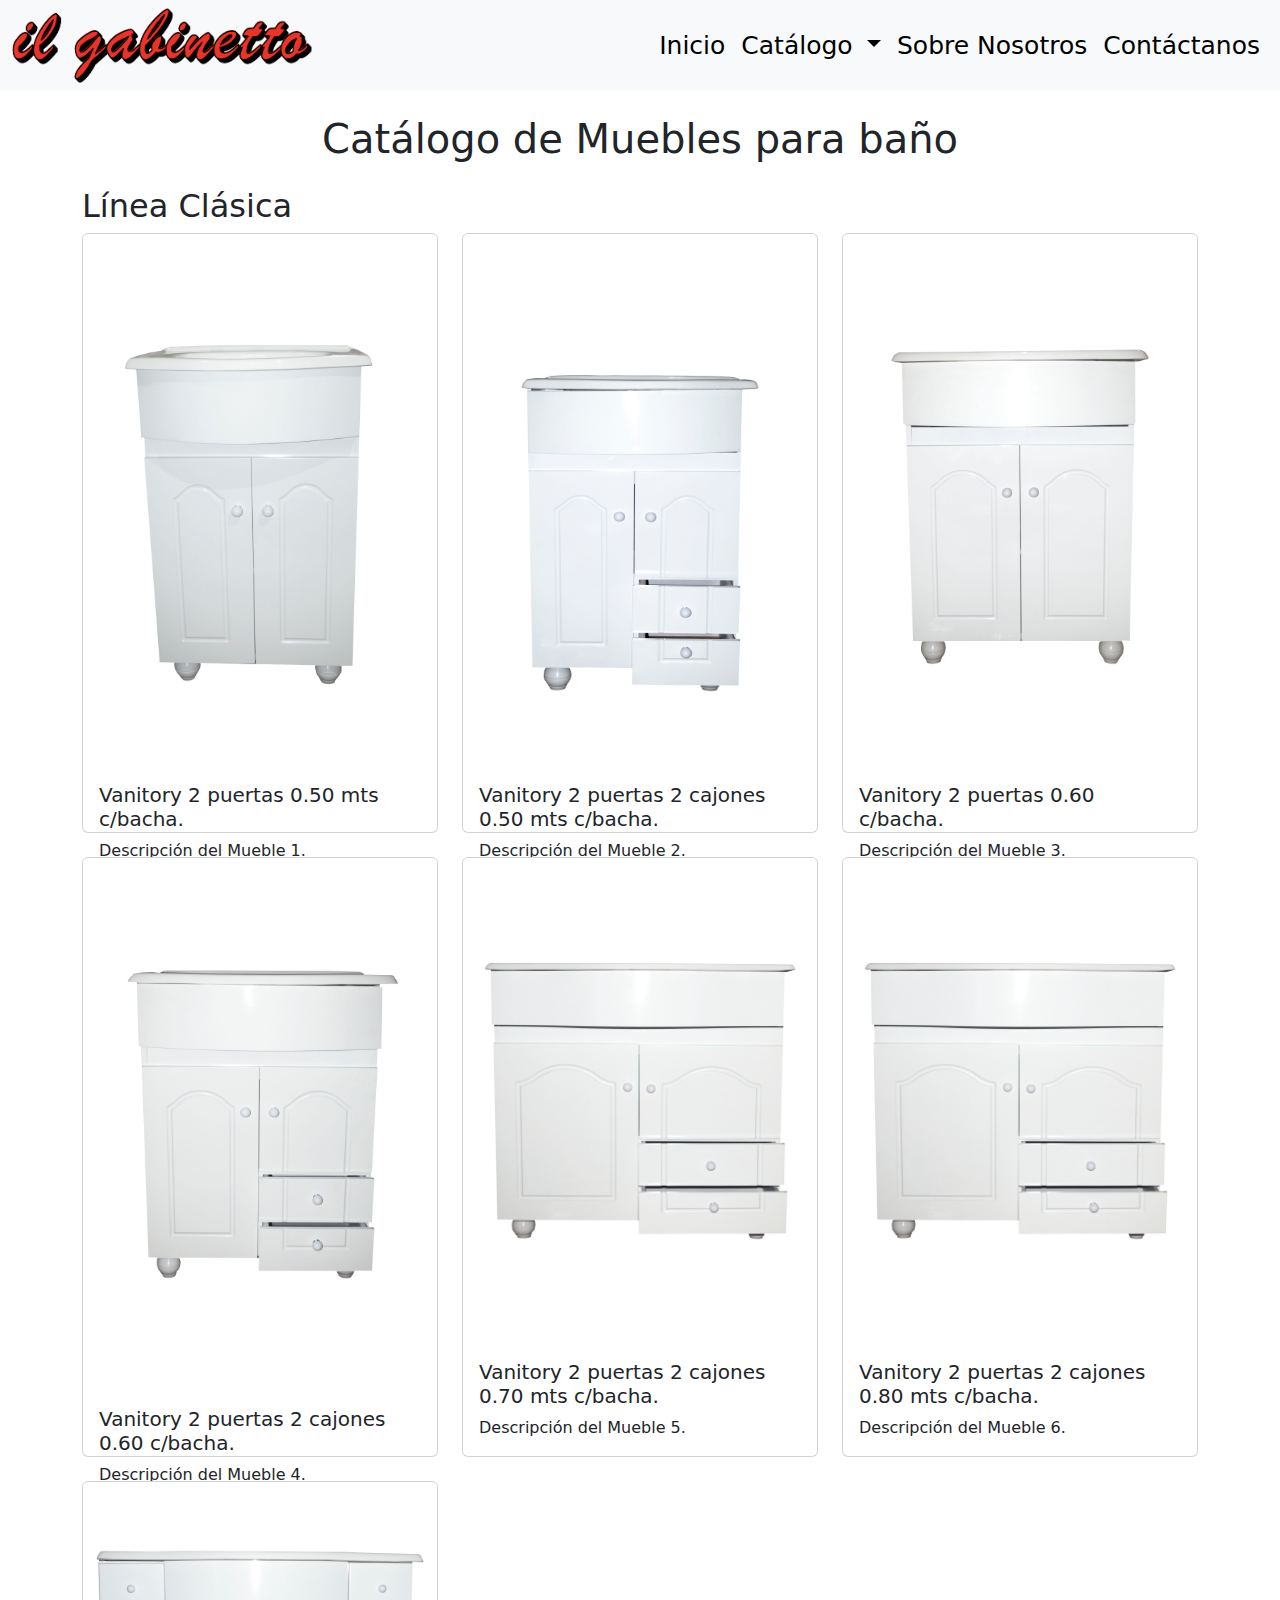
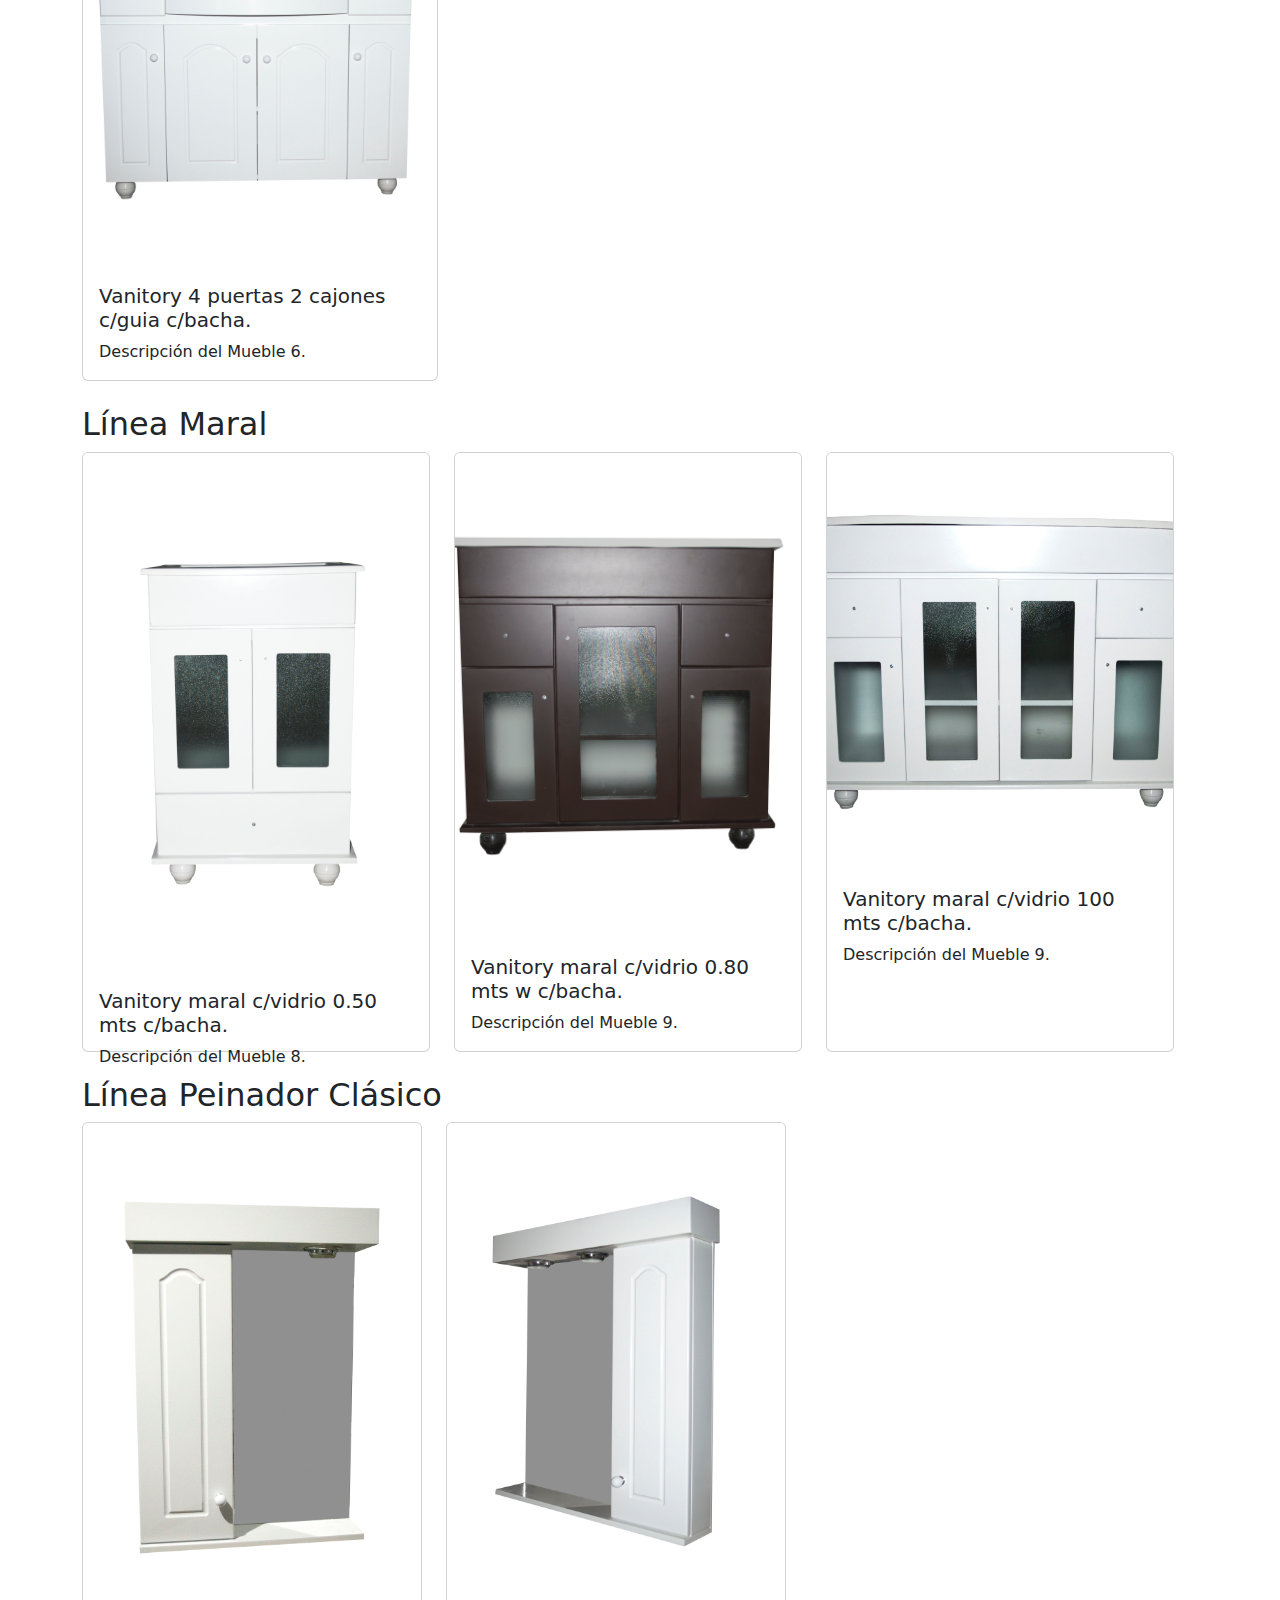
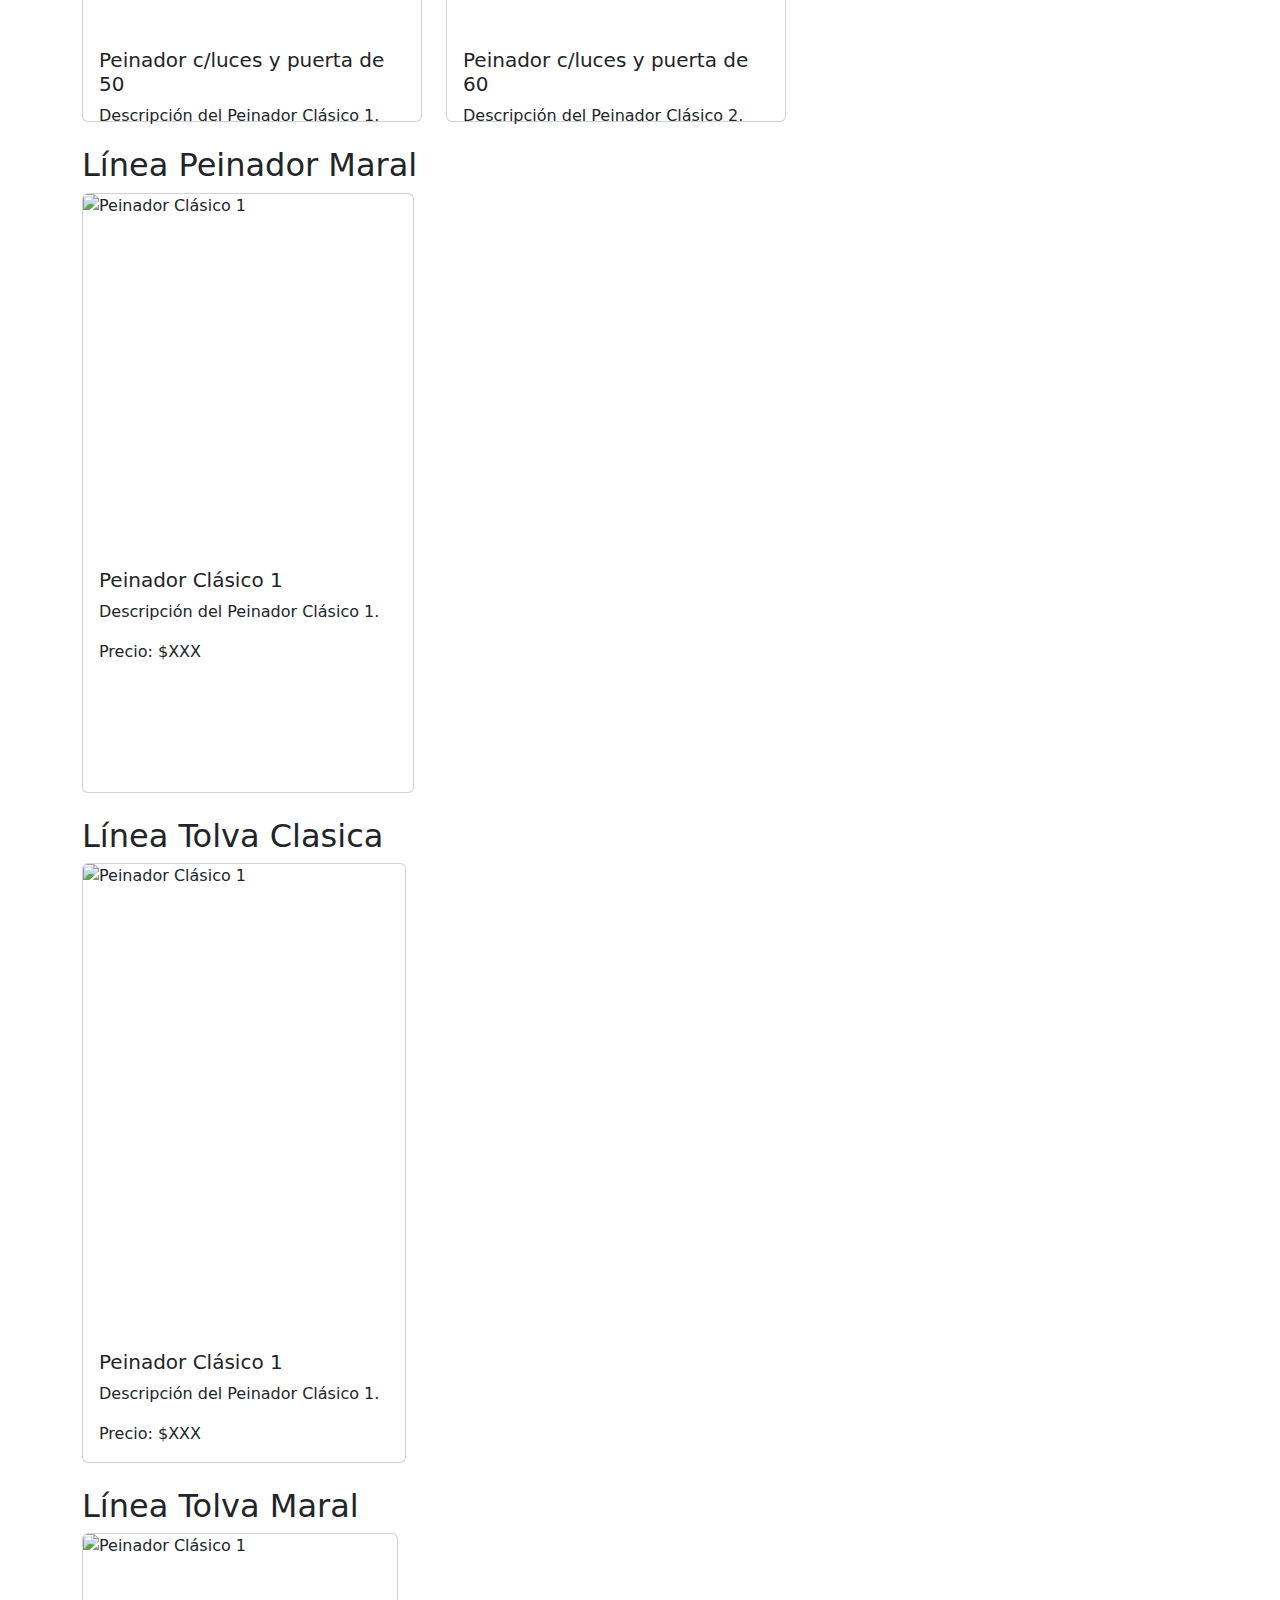
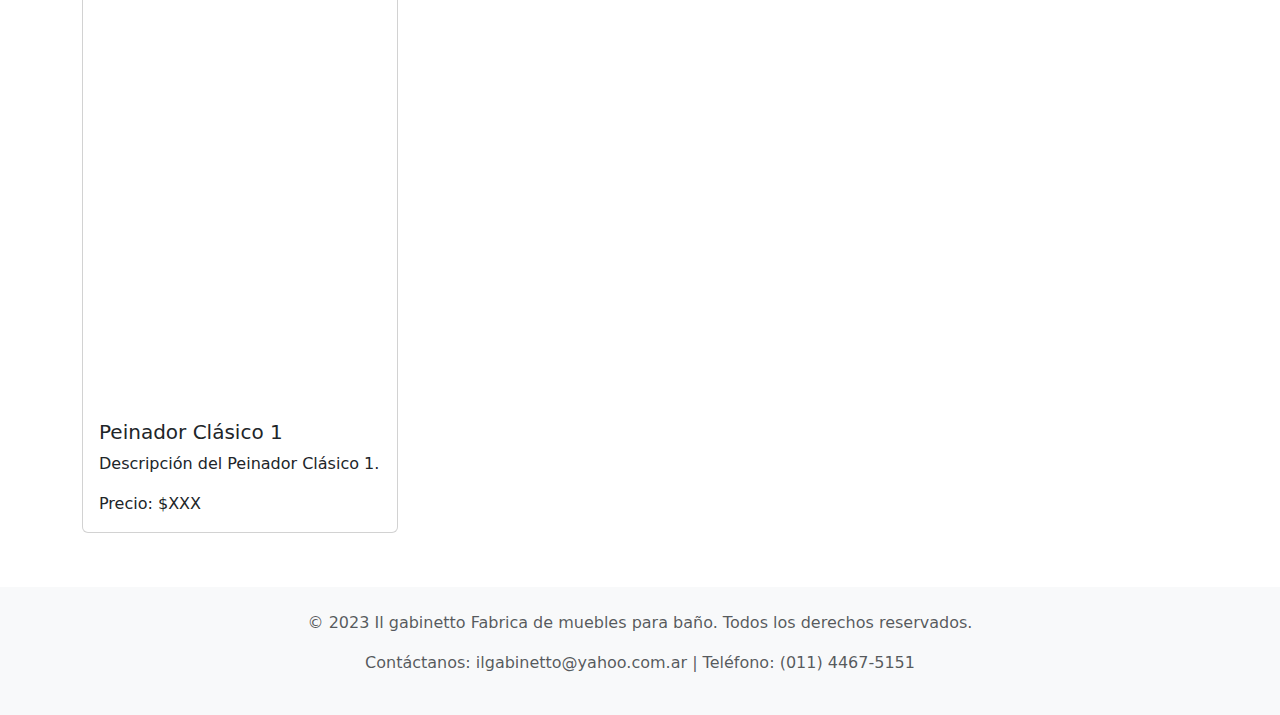
==== commit ab7d7a6a: "se agrega el formulario" ====
--- a/pagina ilgabinetto/instalar css bp-ac/catalogo.html
+++ b/pagina ilgabinetto/instalar css bp-ac/catalogo.html
@@ -46,6 +46,7 @@
           </div>
 
           <a class="nav-link" href="#sobreNosotros">Sobre Nosotros</a>
+          <a class="nav-link" href ="#contactanos">Contáctanos</a>
         </div>
       </div>
     </div>
@@ -181,8 +182,8 @@
           <div class="row">
             <div class="col-md-4 mb-4">
               <div class="card" style="height: 600px;">
-                <img src="/pagina ilgabinetto/instalar css bp-ac/imagenes/fotos muebles/Peinador Clasico/Peina 50.jpg" class="card-img-top"
-                  alt="Peinador Clásico 1" style="object-fit: cover; height: 100%;">
+                <img src="/pagina ilgabinetto/instalar css bp-ac/imagenes/fotos muebles/Peinador Clasico/Peina 50.jpg"
+                  class="card-img-top" alt="Peinador Clásico 1" style="object-fit: cover; height: 100%;">
                 <div class="card-body">
                   <h5 class="card-title">Peinador c/luces y puerta de 50</h5>
                   <p class="card-text">Descripción del Peinador Clásico 1.</p>
@@ -192,8 +193,8 @@
 
             <div class="col-md-4 mb-4">
               <div class="card" style="height: 600px;">
-                <img src="/pagina ilgabinetto/instalar css bp-ac/imagenes/fotos muebles/Peinador Clasico/Peina 60.jpg" class="card-img-top"
-                  alt="Peinador Clásico 2" style="object-fit: cover; height: 100%;">
+                <img src="/pagina ilgabinetto/instalar css bp-ac/imagenes/fotos muebles/Peinador Clasico/Peina 60.jpg"
+                  class="card-img-top" alt="Peinador Clásico 2" style="object-fit: cover; height: 100%;">
                 <div class="card-body">
                   <h5 class="card-title">Peinador c/luces y puerta de 60</h5>
                   <p class="card-text">Descripción del Peinador Clásico 2.</p>
--- a/pagina ilgabinetto/instalar css bp-ac/style.css
+++ b/pagina ilgabinetto/instalar css bp-ac/style.css
@@ -54,3 +54,4 @@
     box-shadow: 0 4px 8px rgba(0, 0, 0, 0.2); /* Cambia el sombreado al pasar el mouse */
 }
 
+
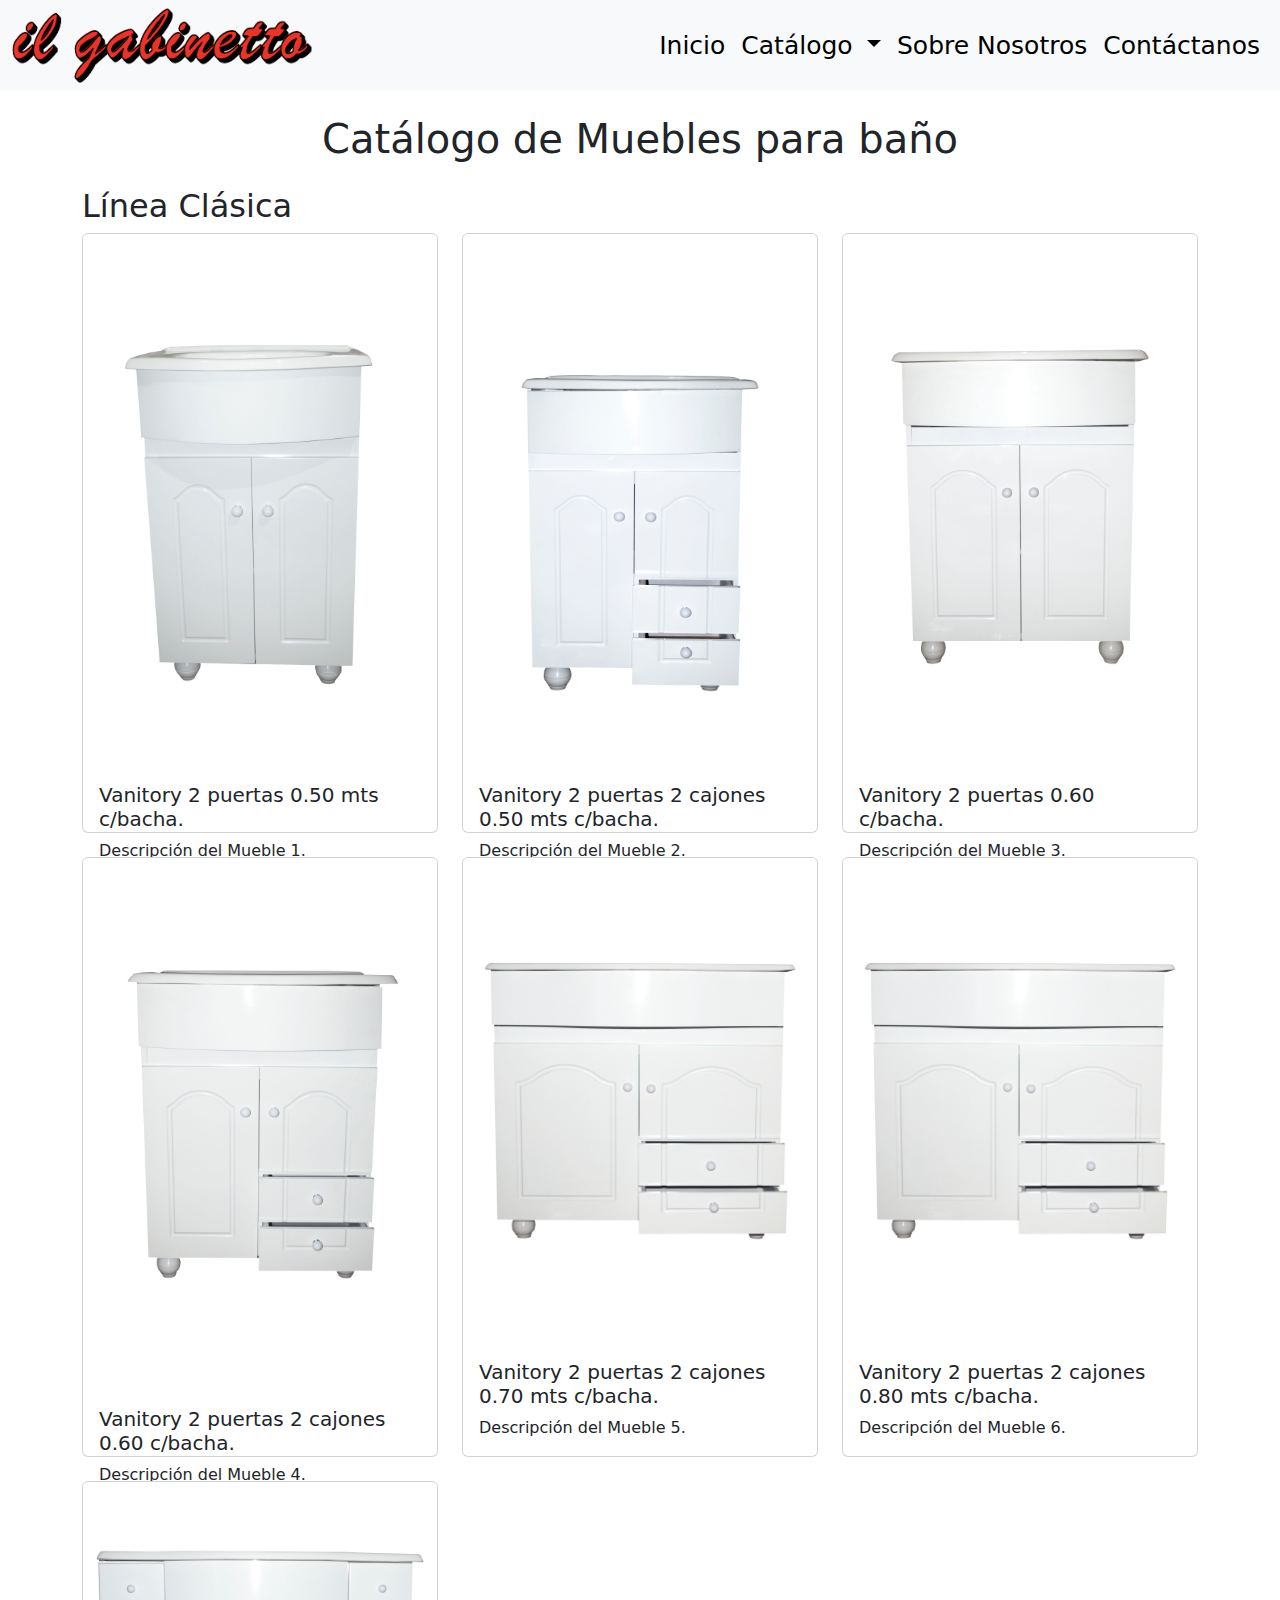
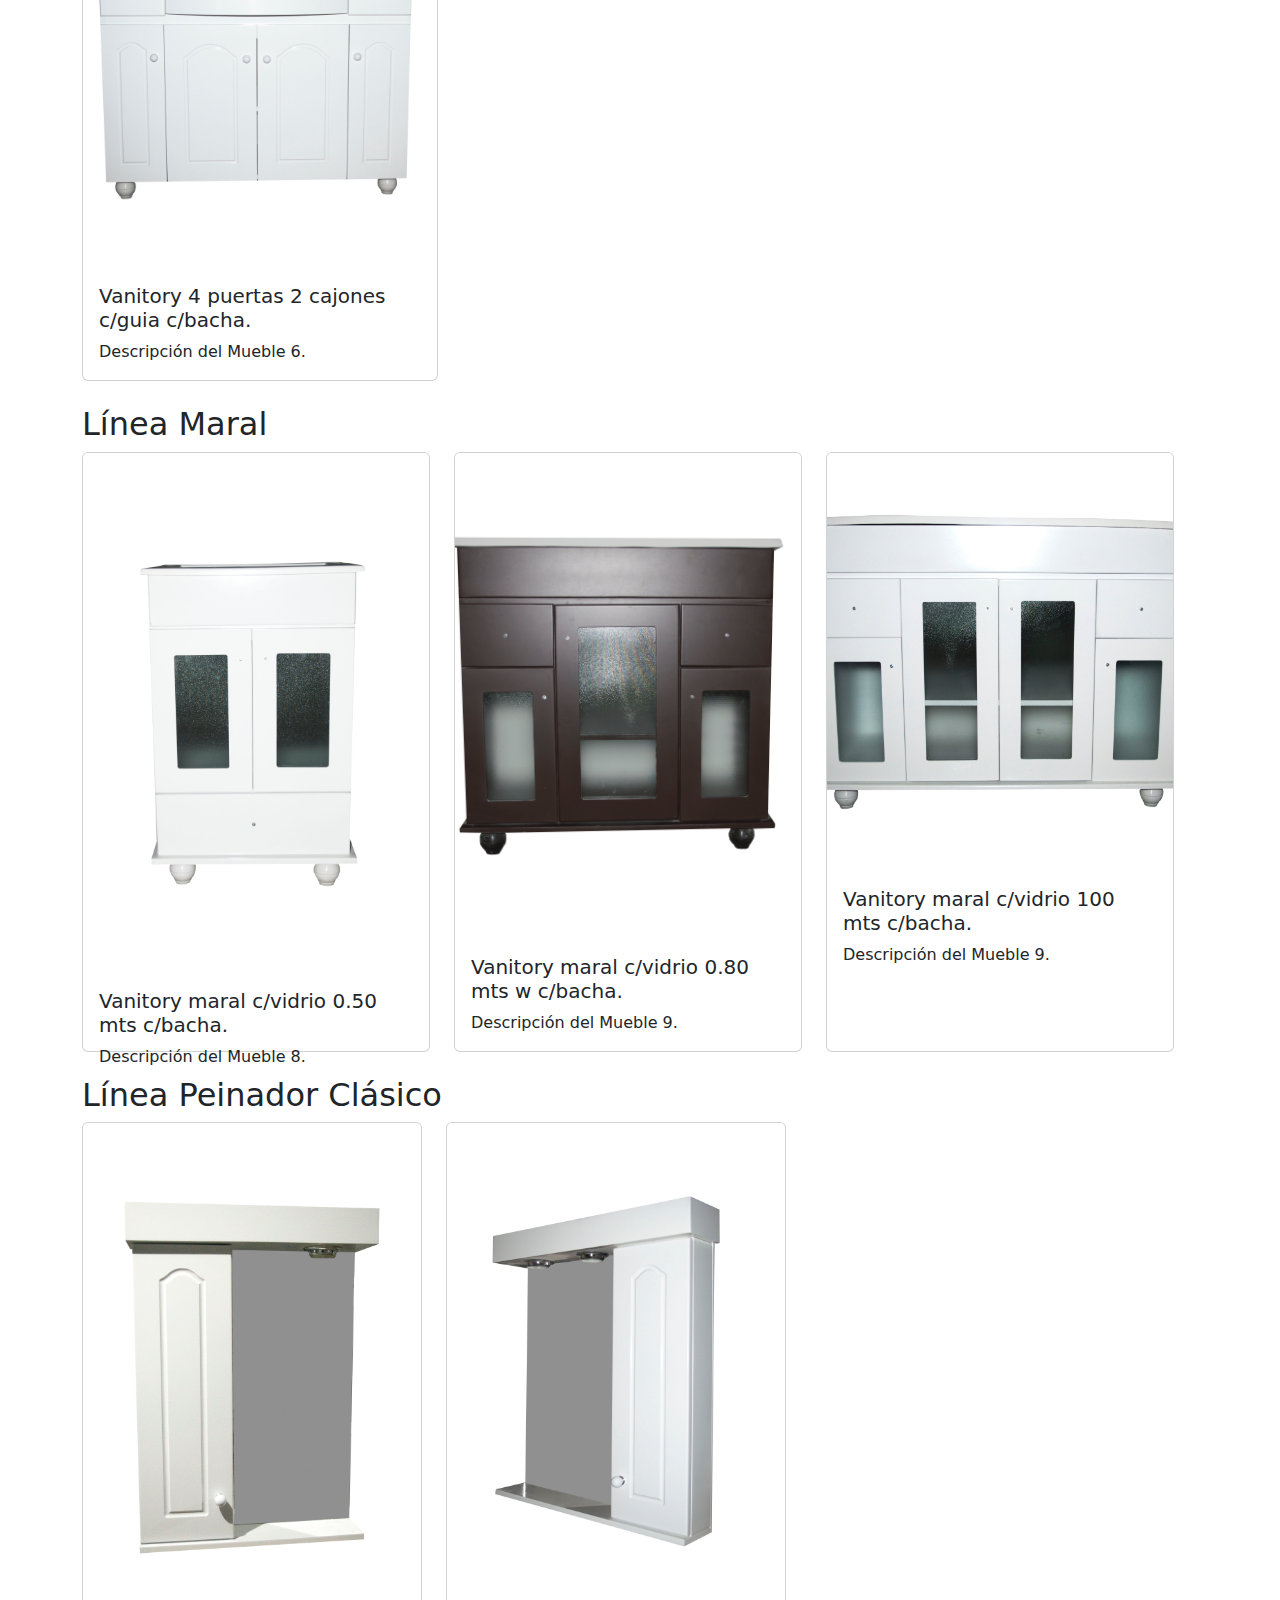
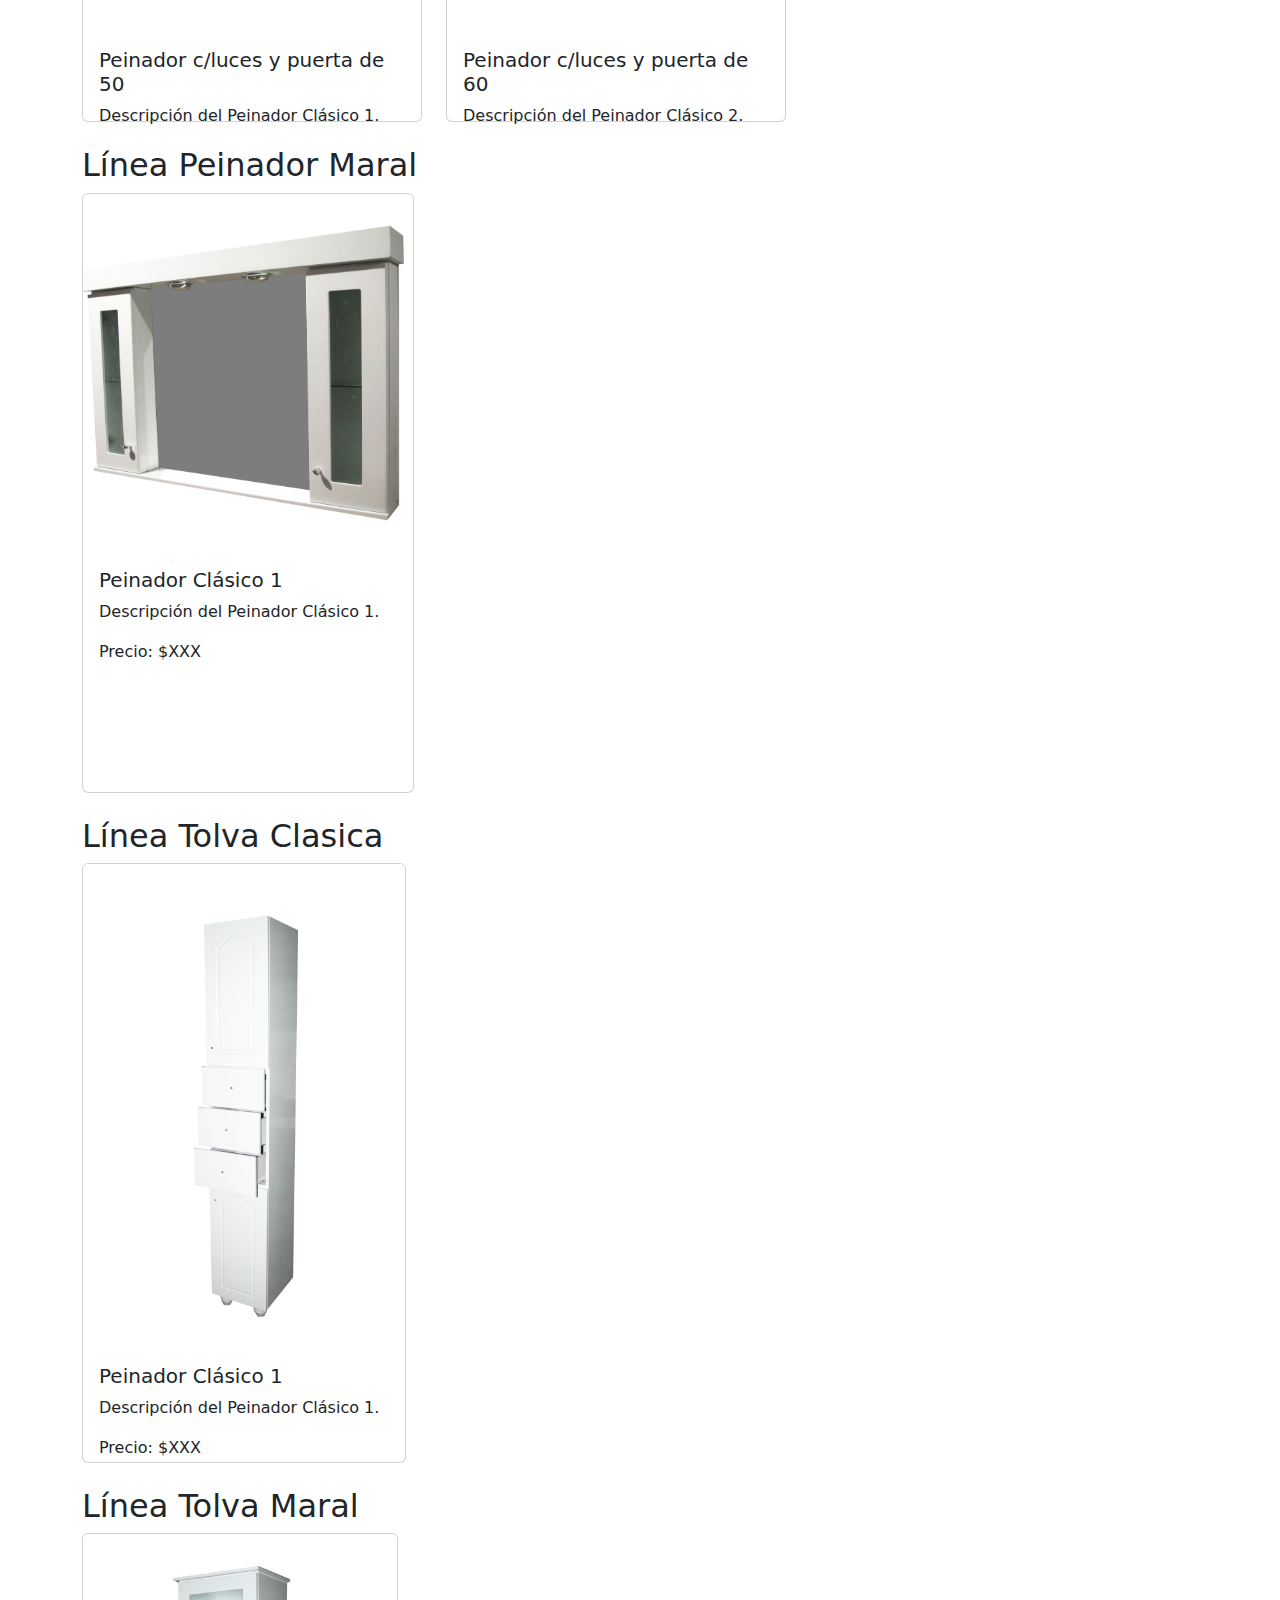
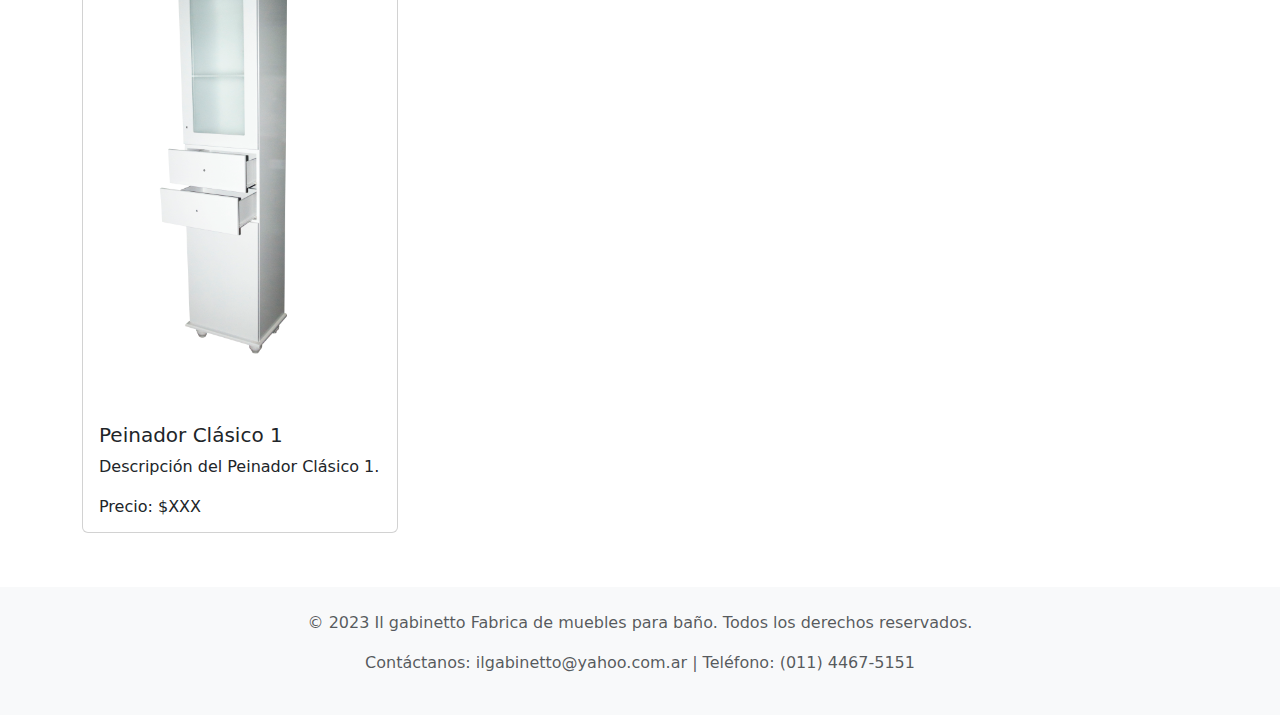
==== commit 3b6f5ddd: "se modificaron algunas cositas" ====
--- a/pagina ilgabinetto/instalar css bp-ac/catalogo.html
+++ b/pagina ilgabinetto/instalar css bp-ac/catalogo.html
@@ -46,7 +46,7 @@
           </div>
 
           <a class="nav-link" href="#sobreNosotros">Sobre Nosotros</a>
-          <a class="nav-link" href ="#contactanos">Contáctanos</a>
+          <a class="nav-link" href="/pagina ilgabinetto/instalar css bp-ac/contacto.html">Contáctanos</a>
         </div>
       </div>
     </div>
@@ -207,7 +207,8 @@
             <div class="row">
               <div class="col-md-4 mb-4">
                 <div class="card" style="height: 600px;">
-                  <img src="/instalar css bp-ac/imagenes/fotos muebles/Peinador maral/Peina Maral 100.jpg"
+                  <img
+                    src="/pagina ilgabinetto/instalar css bp-ac/imagenes/fotos muebles/Peinador maral/Peina Maral 100.jpg"
                     class="card-img-top" alt="Peinador Clásico 1" style="object-fit: cover; height: 60%;">
                   <div class="card-body">
                     <h5 class="card-title">Peinador Clásico 1</h5>
@@ -222,7 +223,7 @@
               <div class="row">
                 <div class="col-md-4 mb-4">
                   <div class="card" style="height: 600px;">
-                    <img src="/instalar css bp-ac/imagenes/fotos muebles/Tolva Clasica/Tolva 40.jpg"
+                    <img src="/pagina ilgabinetto/instalar css bp-ac/imagenes/fotos muebles/Tolva Clasica/Tolva 40.jpg"
                       class="card-img-top" alt="Peinador Clásico 1" style="object-fit: cover; height: 100%;">
                     <div class="card-body">
                       <h5 class="card-title">Peinador Clásico 1</h5>
@@ -237,8 +238,9 @@
                 <div class="row">
                   <div class="col-md-4 mb-4">
                     <div class="card" style="height: 600px;">
-                      <img src="/instalar css bp-ac/imagenes/fotos muebles/Tolva Maral/Tolva Maral 40.jpg"
-                        class="card-img-top" alt="Peinador Clásico 1" style="object-fit: cover; height: 85%;">
+                      <img
+                        src="/pagina ilgabinetto/instalar css bp-ac/imagenes/fotos muebles/Tolva Maral/Tolva Maral 40.jpg"
+                        class="card-img-top" alt="Peinador Clásico 1" style="object-fit: cover; height: 100%;">
                       <div class="card-body">
                         <h5 class="card-title">Peinador Clásico 1</h5>
                         <p class="card-text">Descripción del Peinador Clásico 1.</p>
